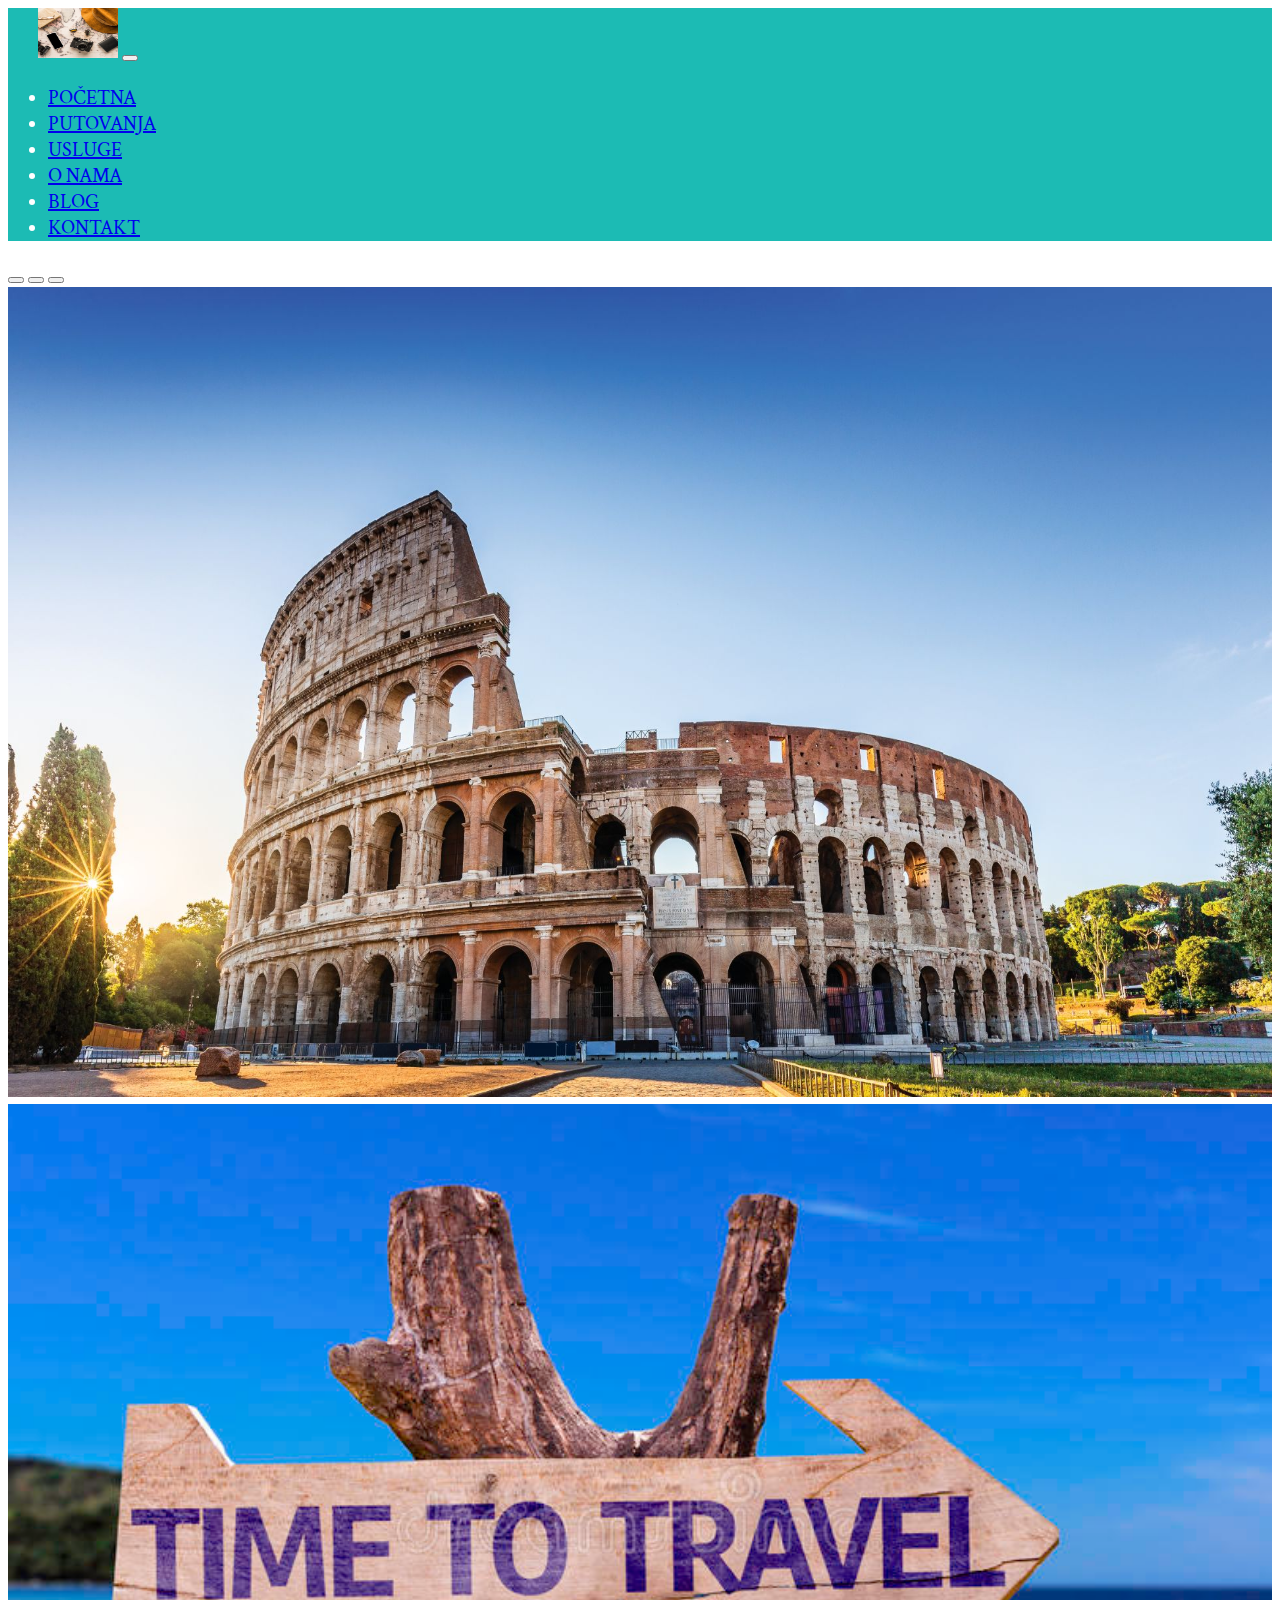
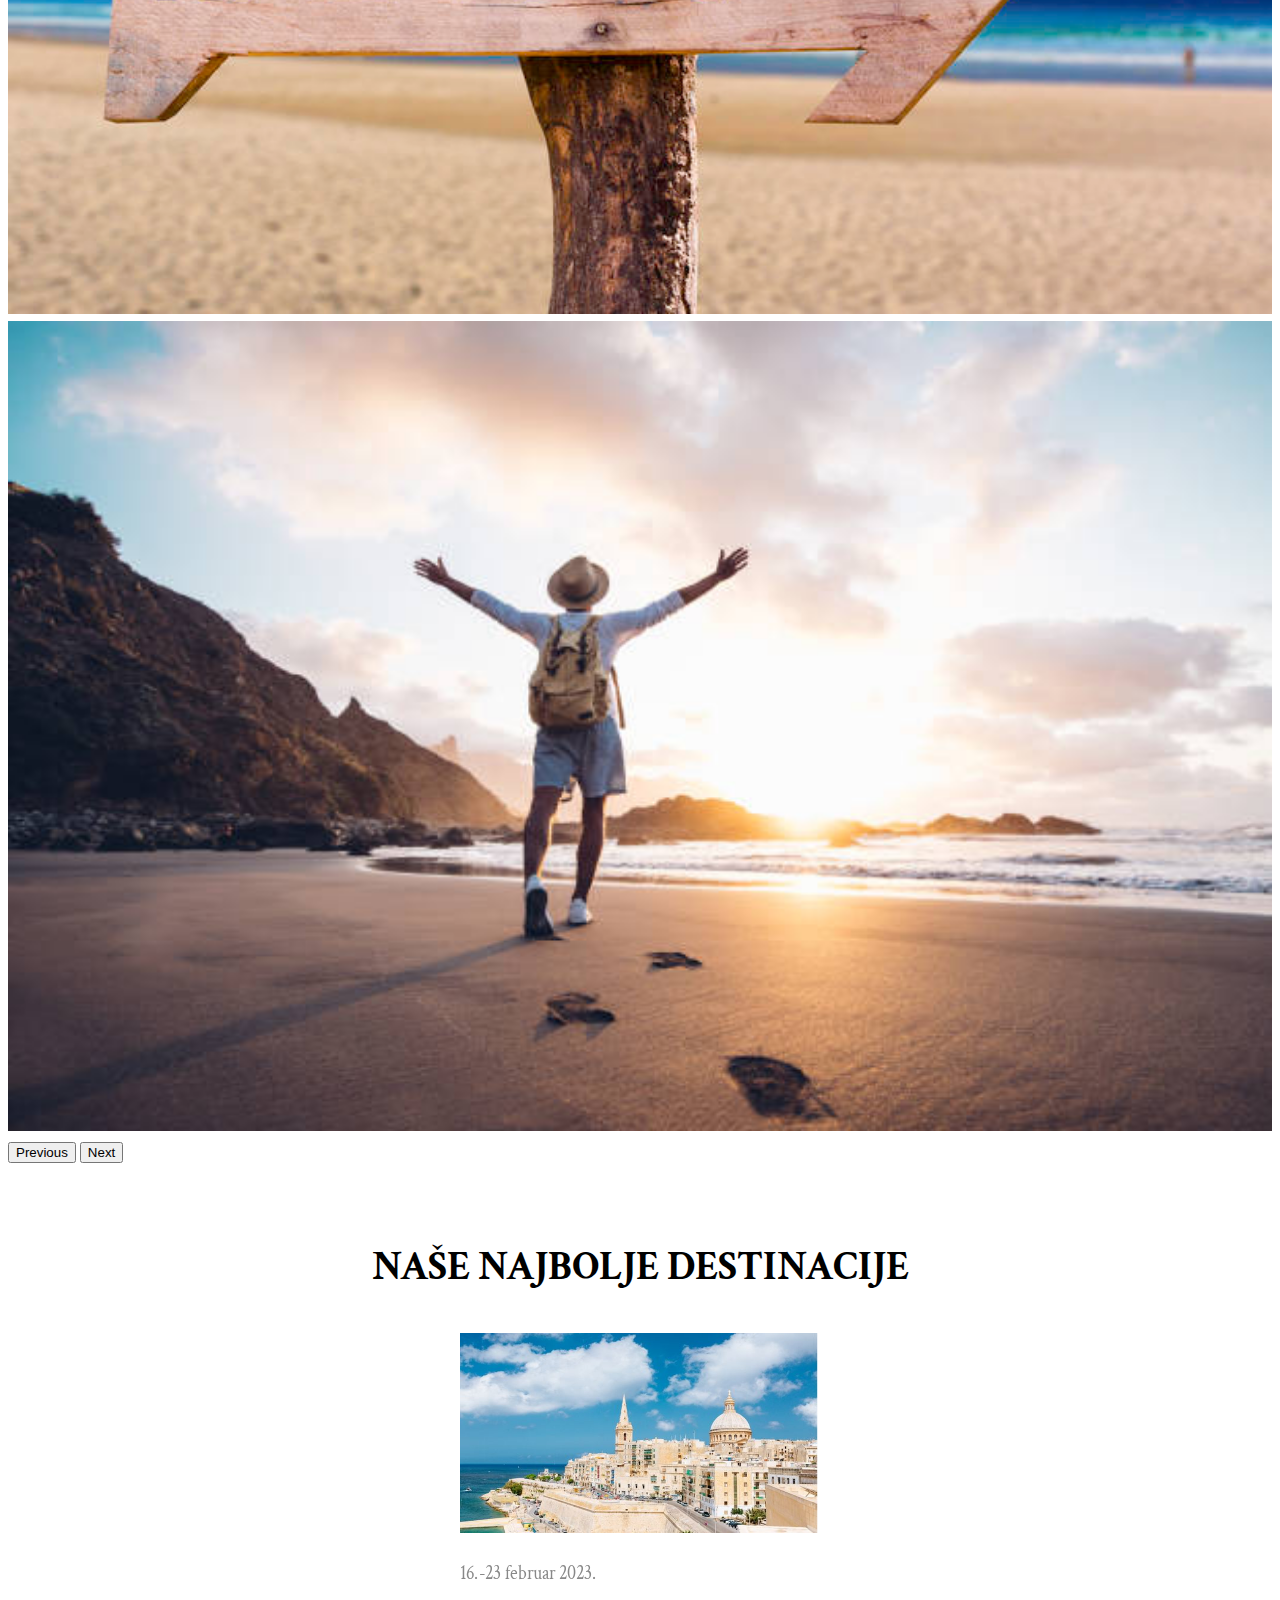
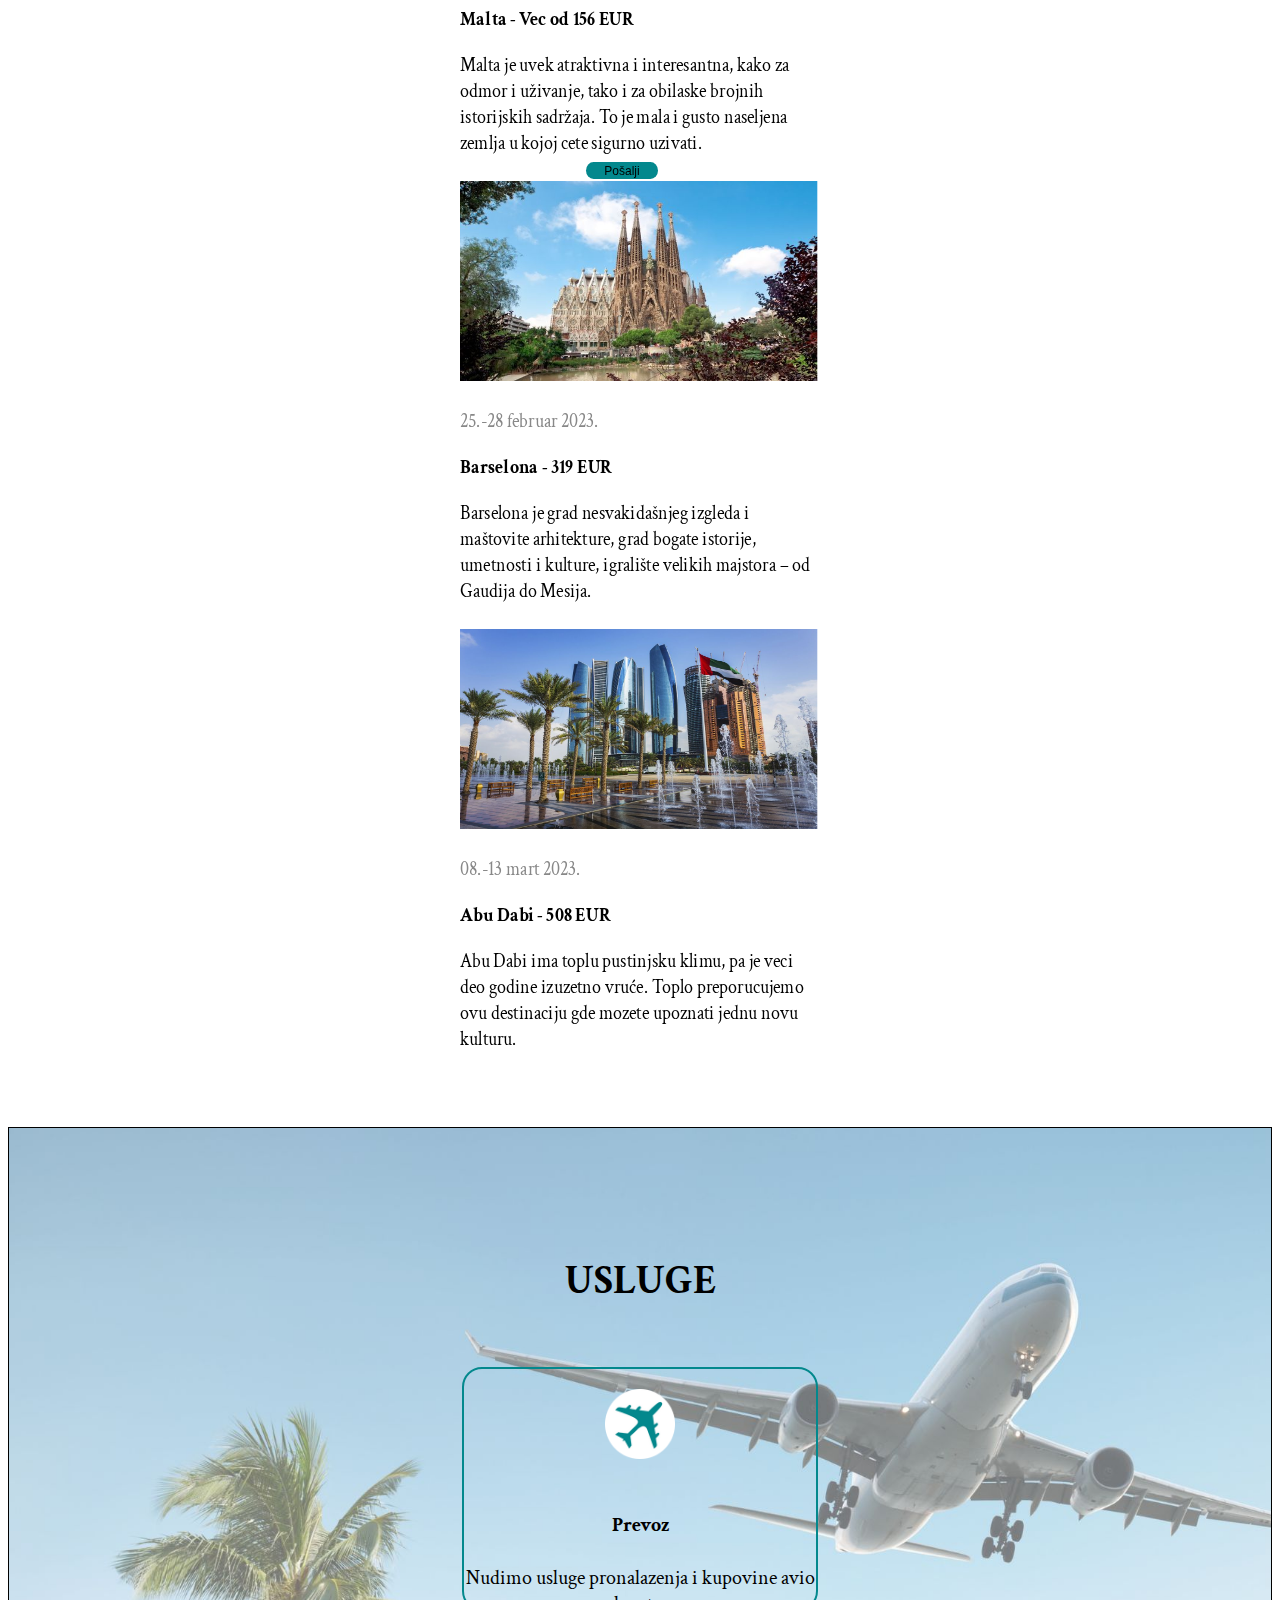
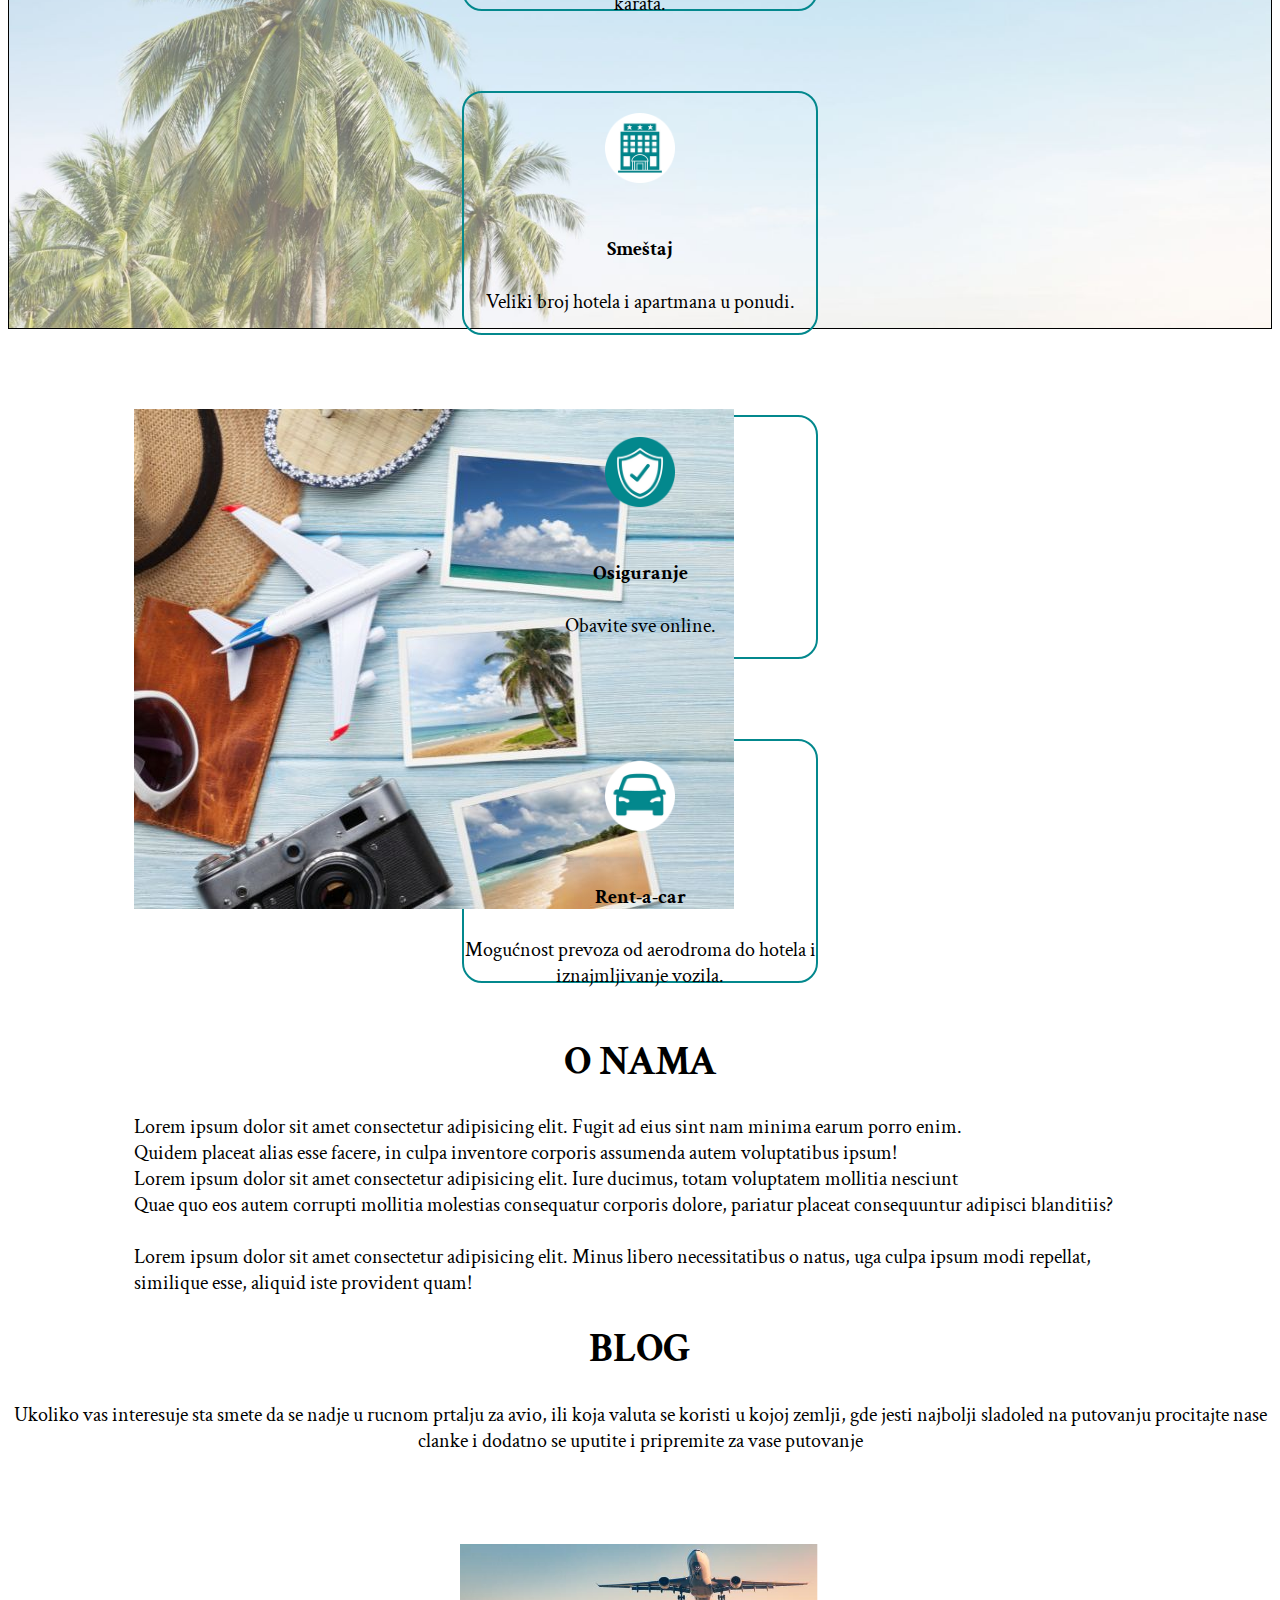
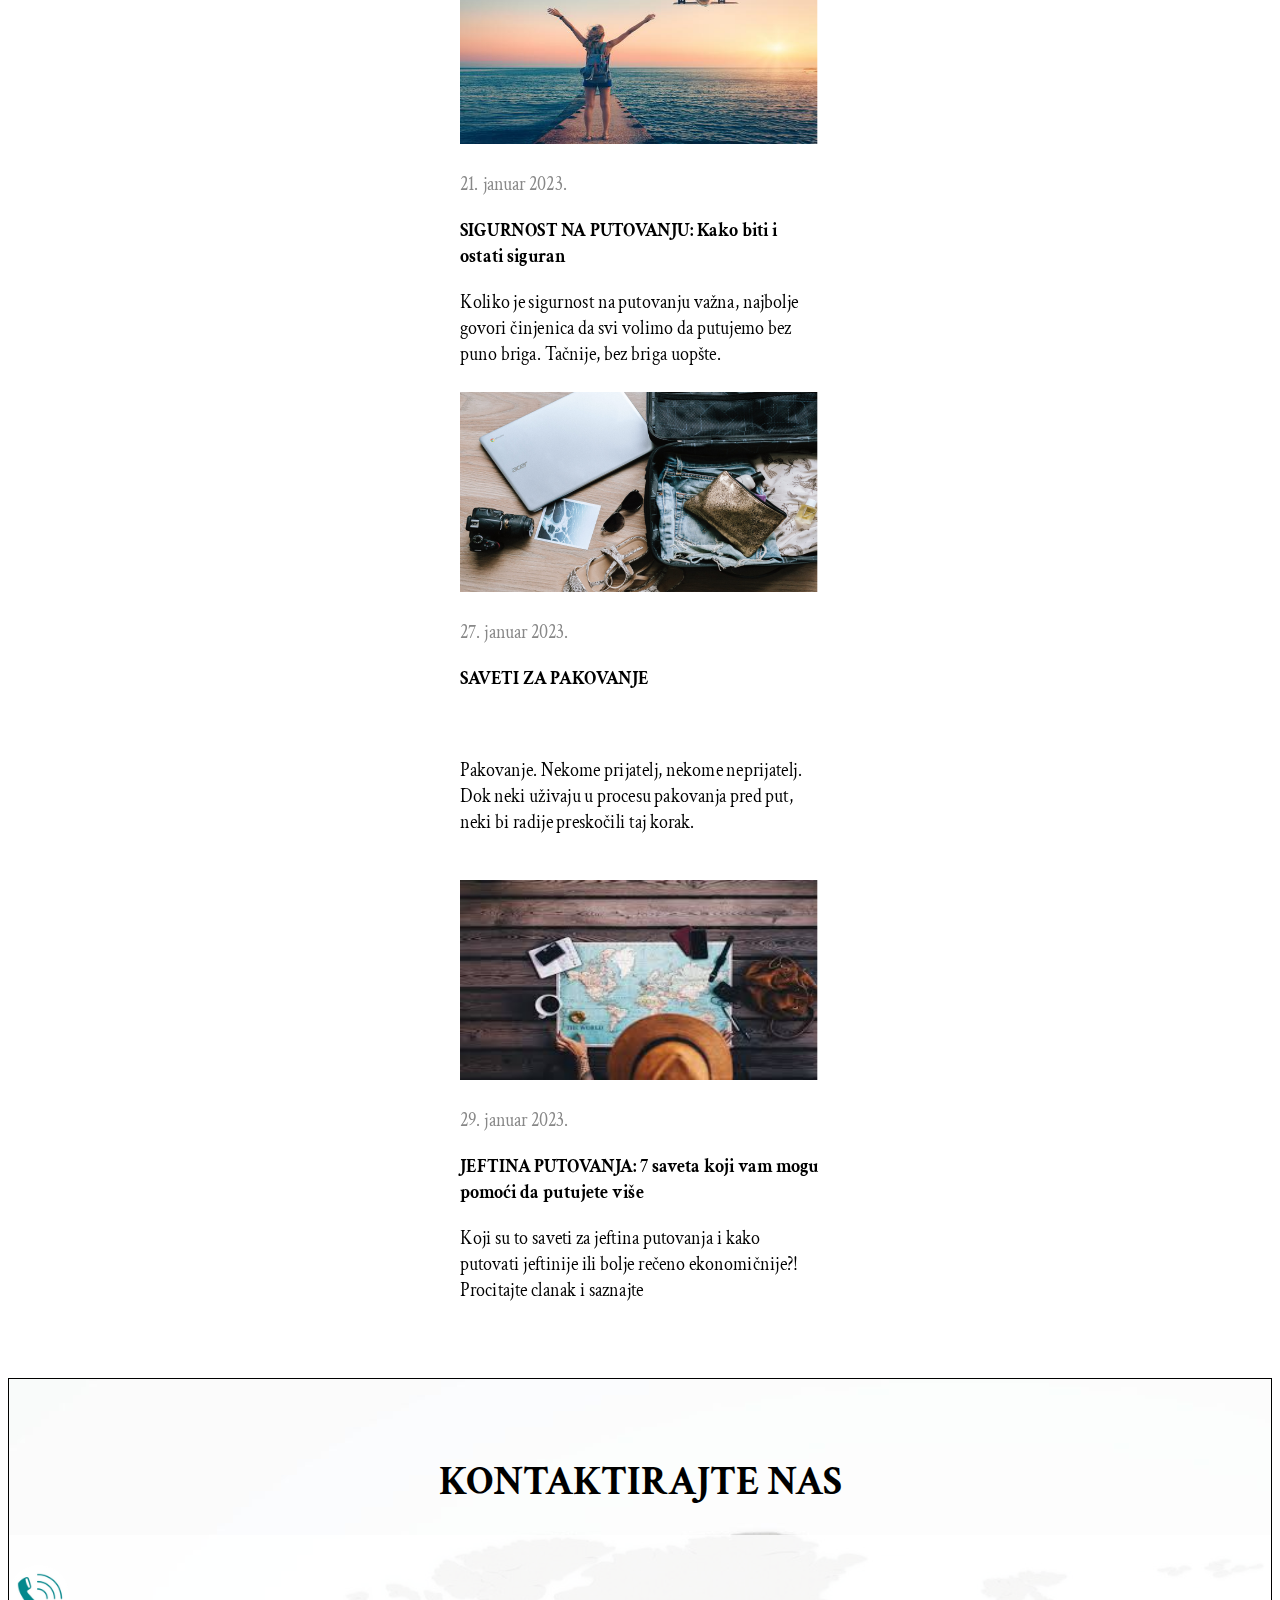
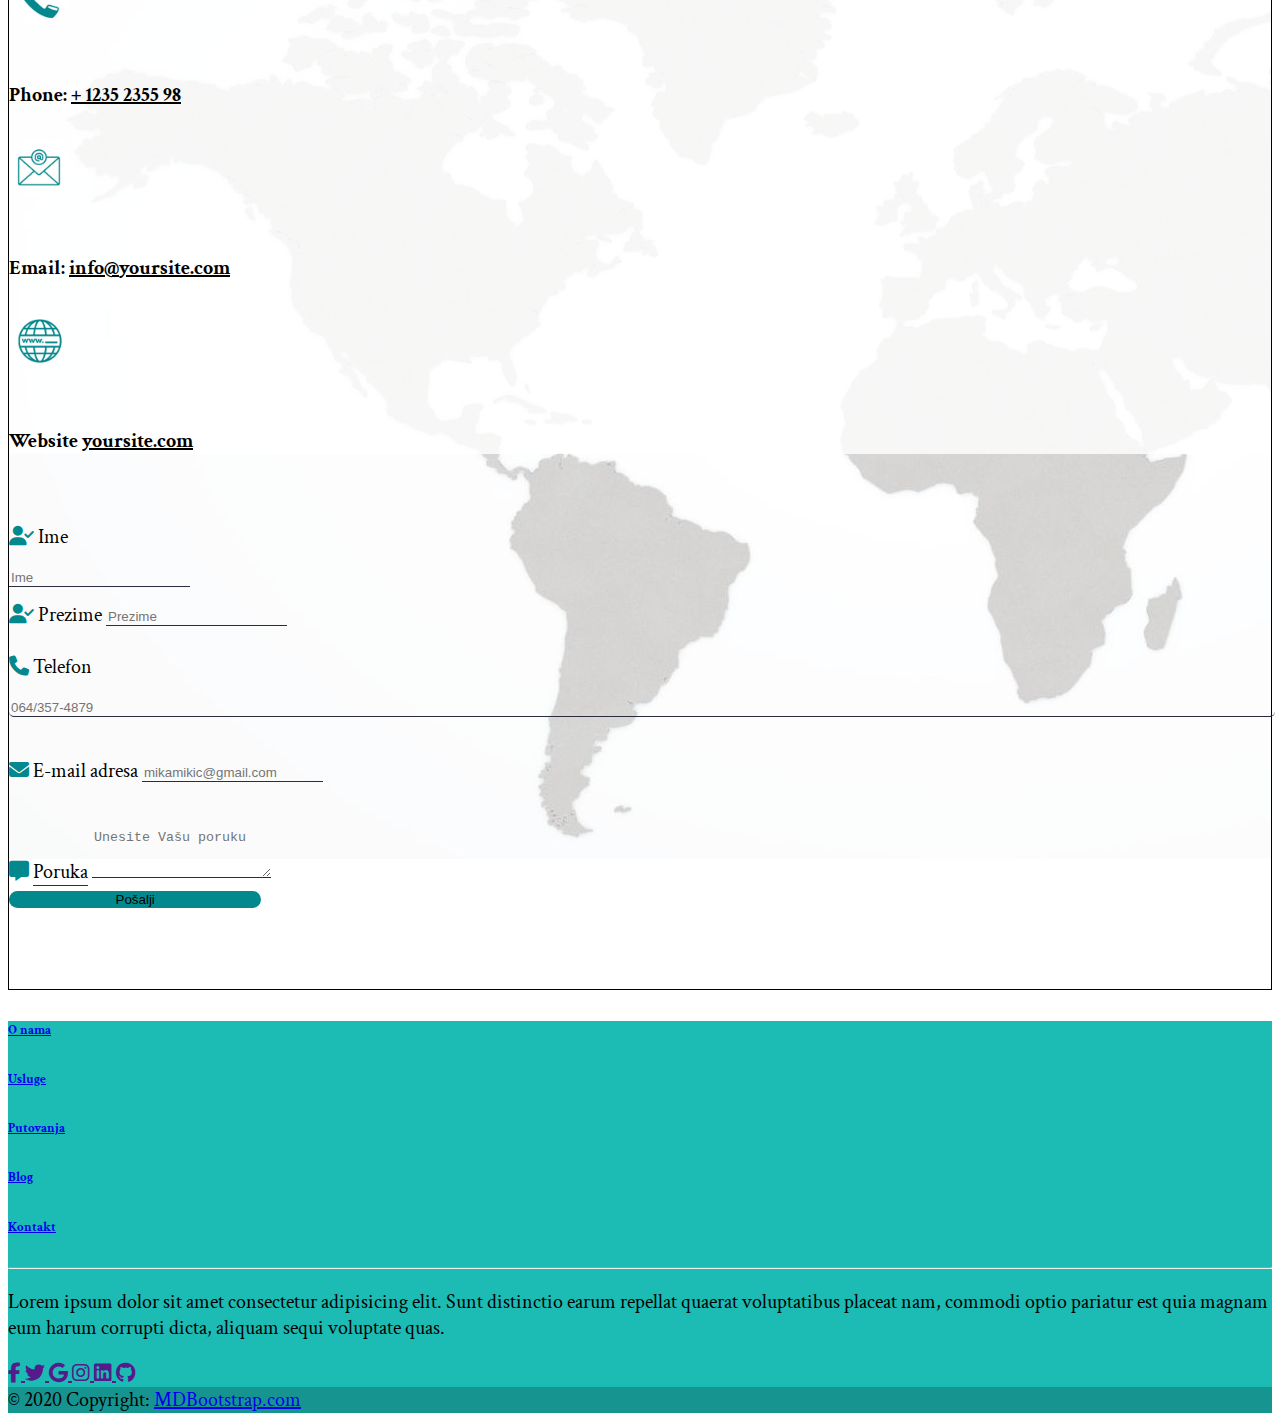
==== index.html @ e429a5d1 "Add files via upload" ====
<!DOCTYPE html>
<html lang="en">
<head>
    <meta charset="UTF-8">
    <meta http-equiv="X-UA-Compatible" content="IE=edge">
    <meta name="viewport" content="width=device-width, initial-scale=1.0">

    <link href="https://cdn.jsdelivr.net/npm/bootstrap@5.3.0-alpha1/dist/css/bootstrap.min.css" rel="stylesheet" integrity="sha384-GLhlTQ8iRABdZLl6O3oVMWSktQOp6b7In1Zl3/Jr59b6EGGoI1aFkw7cmDA6j6gD" crossorigin="anonymous">
    <script src="https://cdn.jsdelivr.net/npm/bootstrap@5.3.0-alpha1/dist/js/bootstrap.bundle.min.js" integrity="sha384-w76AqPfDkMBDXo30jS1Sgez6pr3x5MlQ1ZAGC+nuZB+EYdgRZgiwxhTBTkF7CXvN" crossorigin="anonymous"></script>
    <link rel="stylesheet" type="text/css" href="style.css">
    <link rel="stylesheet" href="https://cdnjs.cloudflare.com/ajax/libs/font-awesome/6.2.1/css/all.min.css">
    <link rel="preconnect" href="https://fonts.gstatic.com">
 
<link rel="preconnect" href="https://fonts.googleapis.com">
<link rel="preconnect" href="https://fonts.gstatic.com" crossorigin>
<link href="https://fonts.googleapis.com/css2?family=Crimson+Text&family=Dosis:wght@300&display=swap" rel="stylesheet">

    <title>Kaktus travel</title>
</head>
<body>
    <nav class="navbar navbar-expand-lg  navbar-dark" style="background-color: #1cbbb4; text-transform: uppercase; color: white;">
        <a class="navbar-brand ml-5" href="index.html"><img src="img/about.jpg" alt="logo" style="margin-left: 30px; width: 80px; height: 50px; "></a>
        <button class="navbar-toggler" type="button" data-toggle="collapse" data-target="#navbarSupportedContent" aria-controls="navbarSupportedContent" aria-expanded="false" aria-label="Toggle navigation">
          <span class="navbar-toggler-icon"></span>
        </button>
      
        <div class="collapse navbar-collapse" id="navbarSupportedContent">
          <ul class="navbar-nav ms-auto">
            <li class="nav-item active">
              <a class="nav-link" href="index.html">Početna <span class="sr-only">(current)</span></a>
            </li>
            <li class="nav-item">
              <a class="nav-link" href="putovanja.html">Putovanja</a>
            </li>
             <li class="nav-item">
              <a class="nav-link" href="#usluge">Usluge</a>
            </li>
             <li class="nav-item">
              <a class="nav-link" href="#onama">O nama</a>
            </li>
             <li class="nav-item">
              <a class="nav-link" href="#blog">Blog</a>
            </li>
              <li class="nav-item">
              <a class="nav-link" href="#kontakt">Kontakt</a>
            </li>
          </ul>
        </div>
      </nav>

      <div id="carouselExampleIndicators" class="carousel slide">
        <div class="carousel-indicators">
          <button type="button" data-bs-target="#carouselExampleIndicators" data-bs-slide-to="0" class="active" aria-current="true" aria-label="Slide 1"></button>
          <button type="button" data-bs-target="#carouselExampleIndicators" data-bs-slide-to="1" aria-label="Slide 2"></button>
          <button type="button" data-bs-target="#carouselExampleIndicators" data-bs-slide-to="2" aria-label="Slide 3"></button>
        </div>
        <div class="carousel-inner">
          <div class="carousel-item active">
            <img src="img/rim2.jpg" class="d-block w-100"  alt="slika1">
          </div>
          <div class="carousel-item">
            <img src="img/time.jpg" class="d-block w-100" alt="slika2">
          </div>
          <div class="carousel-item">
            <img src="img/ruke.jpg" class="d-block w-100" alt="slika3">
          </div>
        </div>
        <button class="carousel-control-prev" type="button" data-bs-target="#carouselExampleIndicators" data-bs-slide="prev">
          <span class="carousel-control-prev-icon" aria-hidden="true"></span>
          <span class="visually-hidden">Previous</span>
        </button>
        <button class="carousel-control-next" type="button" data-bs-target="#carouselExampleIndicators" data-bs-slide="next">
          <span class="carousel-control-next-icon" aria-hidden="true"></span>
          <span class="visually-hidden">Next</span>
        </button>
      </div>
      

      
      <section class="page section" style="padding-top: 50px;" >
        <h1 style="text-align: center;">Naše najbolje destinacije</h1>
        <div class="row putovanja">
          <div class="col-md-4  karticaBlog">
            <div class="card item__content" style="width: 25rem; height: 28rem; margin-right: auto; margin-left: auto;">
                <img class="card-img-top" src="img/malta (1).jpg" style="width: 397px; height: 200px;" alt="Card image cap">
                <div class="card-body">
                  <p class="card-text datum" >16.-23 februar 2023.</p>
                  <p class="nasloviBlog">Malta - Vec od 156 EUR</p>
                  <p>Malta je uvek atraktivna i interesantna, kako za odmor i uživanje, tako i za obilaske brojnih istorijskih sadržaja. To je mala i gusto naseljena zemlja u kojoj cete sigurno uzivati.
                  <button type="submit" class="btn   dugme" style="margin-left: 140px;" >Pošalji</button>
                
                </div>
          </div>
        </div>
        <div class="col-md-4  karticaBlog">
          <div class="card item__content" style="width: 25rem; height: 28rem; margin-right: auto; margin-left: auto;">
              <img class="card-img-top" src="img/barsa1.jpg" style="width: 397px; height: 200px;" alt="Card image cap">
              <div class="card-body">
                <p class="card-text datum" >25.-28 februar 2023.</p>
                <p class="nasloviBlog">Barselona - 319 EUR</p>
                <p>Barselona je grad nesvakidašnjeg izgleda i maštovite arhitekture, grad bogate istorije, umetnosti i kulture, igralište velikih majstora – od Gaudija do Mesija.</p>
              </div>
        </div>
      </div>
      <div class="col-md-4  karticaBlog">
        <div class="card item__content" style="width: 25rem; height: 28rem; margin-right: auto; margin-left: auto;">
            <img class="card-img-top" src="img/ad.jpg" style="width: 397px; height: 200px;" alt="Card image cap">
            <div class="card-body">
              <p class="card-text datum" >08.-13 mart 2023.</p>
              <p class="nasloviBlog">Abu Dabi - 508 EUR</p>
              <p>Abu Dabi ima toplu pustinjsku klimu, pa je veci deo godine izuzetno vruće. Toplo preporucujemo ovu destinaciju gde mozete upoznati jednu novu kulturu.</p>
            </div>
      </div>
    </div>
        </div>
        </div>
      </section>


<section class="page section" id="usluge" style="padding-top: 50px;">

  <div class="row uslugediv">
    <h1 style="padding-top: 100px;">Usluge</h1>
    <div class="col-md-3 usluge">
      <div class="card bg-light mb-3 kartica" style="max-width: 22rem; height: 15rem; margin-left: auto; margin-right: auto; border: 2px solid #03888d;">
        <div><img src="img/a1.png" alt="avion" class="slicice"  style="width: 70px; height: 70px;"></div>
        <div class="card-body">
          <h4 class="card-title"  style="padding-top: 20px; font-weight: bold;">Prevoz</h4>
          <p class="card-text">Nudimo usluge pronalazenja i kupovine avio karata.</p>
        </div>
      </div>
    </div>
    <div class="col-md-3 usluge">
      <div class="card bg-light mb-3 kartica" style="max-width: 22rem; height: 15rem; margin-left: auto; margin-right: auto; border: 2px solid #03888d;">
        <div><img src="img/h1.png" alt="avion" class="slicice" style="width: 70px; height: 70px;"></div>
        <div class="card-body">
          <h4 class="card-title" style="padding-top: 20px; font-weight: bold;" >Smeštaj</h4>
          <p class="card-text">Veliki broj hotela i apartmana u ponudi.</p>
        </div>
      </div>
    </div>
    <div class="col-md-3 usluge">
      <div class="card bg-light mb-3 kartica" style="max-width: 22rem; height: 15rem; margin-left: auto; margin-right: auto; border: 2px solid #03888d;">
        <div><img src="img/o2.png" alt="avion" class="slicice"  style="width: 70px; height: 70px;"></div>
        <div class="card-body">
          <h4 class="card-title" style="padding-top: 20px; font-weight: bold;">Osiguranje</h4>
          <p class="card-text">Obavite sve online.</p>
        </div>
      </div>
    </div>
    <div class="col-md-3 usluge">
      <div class="card bg-light mb-3 kartica" style="max-width: 22rem; height: 15rem; margin-left: auto; margin-right: auto;border: 2px solid #03888d;">
        <div><img src="img/c1.png" alt="avion" class="slicice"  style="width: 70px; height: 70px;"></div>
        <div class="card-body">
          <h4 class="card-title" style="padding-top: 20px; font-weight: bold;">Rent-a-car</h4>
          <p class="card-text">Mogućnost prevoza od aerodroma do hotela i iznajmljivanje vozila.</p>
        </div>
      </div>
    </div>
  </div>

</section>

      
     <section  class="page section" id="onama" style="padding-top: 80px;">
      <div class="row onama">
            <div class="col-md-4 slika" >
                  </div>
                 <div class="col-md-7">
                  <h1>O nama</h1>
                   <p>Lorem ipsum dolor sit amet consectetur adipisicing elit. Fugit ad eius sint nam minima earum porro enim.<br> Quidem placeat alias esse facere, in culpa inventore corporis assumenda autem voluptatibus ipsum!
                    <br>Lorem ipsum dolor sit amet consectetur adipisicing elit. Iure ducimus, totam voluptatem mollitia nesciunt  <br>Quae quo eos autem corrupti mollitia molestias consequatur corporis dolore, pariatur placeat consequuntur adipisci blanditiis?
                   <br><br> Lorem ipsum dolor sit amet consectetur adipisicing elit. Minus libero necessitatibus o natus, uga culpa ipsum modi repellat, <br>similique esse, aliquid iste provident quam!</p>
                </p>
                 </div> 
                </div>
      
     </section>


  

      <section class="page section" id="blog" style="padding-bottom: 50px;" >
        <h1 style="text-align: center;">Blog</h1>
        <p class="Blogtekst">Ukoliko vas interesuje sta smete da se nadje u rucnom prtalju za avio, ili koja valuta se koristi u kojoj zemlji, gde jesti najbolji sladoled na putovanju procitajte nase clanke i dodatno se uputite i pripremite za vase putovanje</p>
        <div class="row blog">
            <div class="col-md-4  prviDiv karticaBlog">
                <div class="card item__content" style="width: 25rem; height: 28rem; margin-right: auto; margin-left: auto;">
                    <img class="card-img-top" src="img/sig.jpeg" style="width: 397px; height: 200px;" alt="Card image cap">
                    <div class="card-body">
                      <p class="card-text datum" >21. januar 2023.</p>
                      <p class="nasloviBlog">SIGURNOST NA PUTOVANJU: Kako biti i ostati siguran</p>
                      <p>Koliko je sigurnost na putovanju važna, najbolje govori činjenica da svi volimo da putujemo bez puno briga. Tačnije, bez briga uopšte.</p>
                    </div>
              </div>
            </div>
            <div class="col-md-4 karticaBlog">
              <div class="card  item__content" style="width: 25rem; height: 28rem; margin-right: auto; margin-left: auto;">
                  <img class="card-img-top" src="img/pak.jpg" style="width: 397px; height: 200px;" alt="Card image cap">
                  <div class="card-body">
                    <p class="card-text datum" >27. januar 2023.</p>
                    <p class="nasloviBlog">SAVETI ZA PAKOVANJE</p><br>
                    <p>Pakovanje. Nekome prijatelj, nekome neprijatelj. Dok neki uživaju u procesu pakovanja pred put, neki bi radije preskočili taj korak.</p>
                  </div>
            </div>
          </div>
          <div class="col-md-4 treciDiv karticaBlog">
            <div class="card item__content" style="width: 25rem; height: 28rem; margin-right: auto; margin-left: auto;">
                <img class="card-img-top" src="img/put.jfif" style="width: 397px; height: 200px;" alt="Card image cap">
                <div class="card-body">
                  <p class="card-text datum" >29. januar 2023.</p>
                  <p class="nasloviBlog">JEFTINA PUTOVANJA: 7 saveta koji vam mogu pomoći da putujete više</p>
                  <p>Koji su to saveti za jeftina putovanja i kako putovati jeftinije ili bolje rečeno ekonomičnije?! Procitajte clanak i saznajte</p>
                </div>
          </div>
        </div>
       
        </div>
        </div>
    </section>


    <section class="page section kontakt" id="kontakt" style="padding-top: 50px;">

      <div class="container">
        <div class="row">
          <h1>Kontaktirajte nas</h1>
          <div class="col-md-4 kontaktIkonice">
               <div class="row">
                <div class="col-md-12" >
                  <div class="dbox w-100 text-center" >
                    <div class="icon d-flex align-items-center justify-content-center" style="padding-top: 20px;">
                      <img src="img/phone.png" class="ikona" alt="telefon" >
                      </div>
                    <div class="text tekst">
                      <p>Phone:</span> <a href="tel://1234567920">+ 1235 2355 98</a></p>
                    </div>
                    
                  </div>
                </div>
               </div>
               <div class="row">
                <div class="col-md-12">
                  <div class="dbox w-100 text-center">
                    <div class="icon d-flex align-items-center justify-content-center">
                     <img src="img/email1.png" class="ikona" alt="email">
                   </div>
                    <div class="text tekst">
                      <p><span>Email:</span> <a href="mailto:info@yoursite.com">info@yoursite.com</a></p>
                    </div>
                  
                  </div>
                </div>
               </div>
               <div class="row">
                <div class="col-md-12">
                  <div class="dbox w-100 text-center">
                    <div class="icon d-flex align-items-center justify-content-center">
                     <img src="img/site1.png" class="ikona" alt="site">
                   </div>
                    <div class="text tekst">
                      <p><span>Website</span> <a href="#">yoursite.com</a></p>
                    </div>
                  </div>
                </div>

               </div>
          </div>

          <div class="col-md-8" style="padding-top: 50px; ">
            <form action="izlazna.html" method="post" class="forma">
              <div class="row">
               <div class="col-md-6">
                 <i class="fas fa-user-check" style="color: #03888d;"></i>
                 <label for="ime" id="ime" > Ime</label><br>
                 <input onkeypress="returns /[a-z]/i.test(event.key)" required type="text"  minlength="2" class="form-control" placeholder="Ime" style="padding-top: 20px;">
               </div>
               <div class="col-md-6">
                 <i class="fas fa-user-check" style="color: #03888d;"></i>
                 <label for="prezime"  id="prezime"> Prezime</label>
                 <input onkeypress="returns /[a-z]/i.test(event.key)" required minlength="2"   type="text" class="form-control" placeholder="Prezime" style="padding-top: 20px;">
               </div>
              </div>
              
              <div class="row">
              <div class="col-md-6">
                <br>
                <i class="fas fa-phone" style="color: #03888d;"></i>
                <label for="email" class="form-label" id="email" > Telefon</label><br>
                <input type="tel" id="phone" name="phone" pattern="[0-9]{3}/[0-9]{3}-[0-9]{4}" placeholder="064/357-4879" style="width: 100%; height: 43%; border-radius: 0.4em; padding-top: 20px;"> 
              </div>
              <div class="col-md-6">
                <br>
                <i class="fas fa-envelope" style="color: #03888d;"></i>
                <label for="email" class="form-label" id="email" > E-mail adresa</label>
                 <input type="email" required class="form-control"    placeholder="mikamikic@gmail.com" style="padding-top: 20px;">
              </div>
              
              </div>
              <br>
              
              <div class="mb-3">
              <i class="fas fa-comment-alt" style="color: #03888d;"></i>
              <label for="poruka" class="form-label"  id="poruka"> Poruka</label>
              <textarea class="form-control" id="poruka"  rows="3"  required placeholder="Unesite Vašu poruku" style="padding-top: 20px;"></textarea>
              </div>
              <button type="submit" class="btn  dugme">Pošalji</button>
              </form>
              <br><br><br>
          </div>
        </div>
      </div>
</section>


      
  <footer class="text-center text-white" style="background-color: #1cbbb4;">
    <!-- Grid container -->
    <div class="container">
      <!-- Section: Links -->
      <section class="mt-5">
        <!-- Grid row-->
        <div class="row text-center d-flex justify-content-center pt-5">
          <!-- Grid column -->
          <div class="col-md-2">
            <h6 class="text-uppercase font-weight-bold">
              <a href="#onama" class="text-white">O nama</a>
            </h6>
          </div>
          <!-- Grid column -->

          <!-- Grid column -->
          <div class="col-md-2">
            <h6 class="text-uppercase font-weight-bold">
              <a href="#usluge" class="text-white">Usluge</a>
            </h6>
          </div>
          <!-- Grid column -->

          <!-- Grid column -->
          <div class="col-md-2">
            <h6 class="text-uppercase font-weight-bold">
              <a href="#putovanja" class="text-white">Putovanja</a>
            </h6>
          </div>
          <!-- Grid column -->

          <!-- Grid column -->
          <div class="col-md-2">
            <h6 class="text-uppercase font-weight-bold">
              <a href="#blog" class="text-white">Blog</a>
            </h6>
          </div>
          <!-- Grid column -->

          <!-- Grid column -->
          <div class="col-md-2">
            <h6 class="text-uppercase font-weight-bold">
              <a href="#kontakt" class="text-white">Kontakt</a>
            </h6>
          </div>
          <!-- Grid column -->
        </div>
        <!-- Grid row-->
      </section>
      <!-- Section: Links -->

      <hr class="my-5" />

      <!-- Section: Text -->
      <section class="mb-5">
        <div class="row d-flex justify-content-center">
          <div class="col-lg-8">
            <p>
              Lorem ipsum dolor sit amet consectetur adipisicing elit. Sunt
              distinctio earum repellat quaerat voluptatibus placeat nam,
              commodi optio pariatur est quia magnam eum harum corrupti
              dicta, aliquam sequi voluptate quas.
            </p>
          </div>
        </div>
      </section>
      <!-- Section: Text -->

      <!-- Section: Social -->
      <section class="text-center mb-5">
        <a href="" class="text-white me-4">
          <i class="fab fa-facebook-f"></i>
        </a>
        <a href="" class="text-white me-4">
          <i class="fab fa-twitter"></i>
        </a>
        <a href="" class="text-white me-4">
          <i class="fab fa-google"></i>
        </a>
        <a href="" class="text-white me-4">
          <i class="fab fa-instagram"></i>
        </a>
        <a href="" class="text-white me-4">
          <i class="fab fa-linkedin"></i>
        </a>
        <a href="" class="text-white me-4">
          <i class="fab fa-github"></i>
        </a>
      </section>
      <!-- Section: Social -->
    </div>
    <!-- Grid container -->

    <!-- Copyright -->
    <div
         class="text-center p-3"
         style="background-color: rgba(0, 0, 0, 0.2)"
         >
      © 2020 Copyright:
      <a class="text-white" href="https://mdbootstrap.com/"
         >MDBootstrap.com</a
        >
    </div>
    <!-- Copyright -->
  </footer>
  <!-- Footer -->
</div>
<!-- End of .container -->




</body>
</html>
---- style.css ----
body{
  font-family: 'Crimson Text', serif;
  font-size: 20px;
	background-color: white;
	color: black;
	overflow-x: hidden !important;
}


.carousel-inner img{
	width: 100%;
	height: 90vh;
}

/*.text-block {
    position: absolute;
    top: 60px;
    background-color: #AFFF5F49 ;
    color: black;
    padding-left: 120px;
    padding-right: 120px;
}
*/
.usluge {
    margin-top:40px;
    margin-right: auto; 
    margin-left: auto; 
    padding-top: 20px; 
    padding-bottom: 20px;
    text-align: center;
    color: black;

}



.slicice{
  margin-top: 20px;
}

.kartica {
    border-radius: 20px;
}

.clanovi {
    padding-top: 20px;
    border: 1px solid black;
    width: 180px;
    height: 120px;
    text-align: center;
}

.onama {
  width: 80%;
  margin-left: auto;
  margin-right: auto;
    text-align: justify;
    
}

.kontakt {
    border: 1px solid black;
    background-color: #fff;
    background-image: url('img/kontakt.jpg');
    background-repeat: no-repeat;
}

.kontaktIkonice {
   background-color: rgba(255,255,255,0.8);
}

.slika {
  margin-right: auto;
  margin-left: auto;
  background-image: url('img/on5.jpg');
  background-repeat: no-repeat; 
  height: 600px;
}

h1 {
  text-transform: uppercase;
  text-align: center;
  
}

.putovanja{
  margin-left: auto; 
  margin-right: auto; 
  margin-top: 40px;
  width: 80%;
}

.dugme{
  background-color: #03888d;
  width: 20%;
  height: 10%;
  color: black;
    border:none;
    border-radius:10px;
  
}

.blog {
  margin-left: auto; 
  margin-right: auto; 
  padding-top: 40px; 
  width: 80%;
}

.Blogtekst{
    text-align: center;
}


.karticaBlog:before{
    position: absolute;
    height: 100%;
    width: 100%;
    border: 2px solid #fff;
    top: 0;
    left: 0;
  } 
  .item__content {
    transform:scale3d(0.9,1,1.2);
    transition: transform 0.2s;
  }
  .item__content:hover {
    transform: translate(0, 0);
  }


.dugme:hover{
  background-color: #03888d;
  color: black;
}

.datum{
  color: #888;
}

.nasloviBlog{
  font-weight: bold;
}

.prviDiv{
  padding-top: 30px;
}

.treciDiv{
  padding-top: 40px;
}

.uslugediv {
  border: 1px solid black;
  background-image: url('img/usluge.jpg');
  height:800px;
  background-size: cover;
  background-repeat: no-repeat;
 
}

.tekst {
  padding-top: 30px;
  font-weight: bold;
}

.tekst p a{
  color: black;
}

.ikonice {
  display: inline-block;
  border-radius: 60px;
  box-shadow: 0 0 2px #888;
  padding: 0.8em 0.8em;
  color: #03888d;
}

.ikona {
  width: 60px;
  height: 60px;
  margin-top: 10px;
 
}
/*
.animacija{
  animation: animacija ease 5s;
  animation-iteration-count: 1;
  animation-fill-mode: forwards;
  
}

@keyframes animacija{
  0%{left: 0px; top: 0px;}
  100% {left: 0px; top: 200px;} 
}
*/

input[type="text"]
{
  background: transparent;
  border: none;
  border-bottom: 1px solid #2b2d3f;
  outline: medium none;
  box-shadow: none;
}

input[type="tel"]{
  background: transparent;
  border: none;
  border-bottom: 1px solid #2b2d3f;
  outline: medium none;
  box-shadow: none;
}

input[type="email"]{
  background: transparent;
  border: none;
  border-bottom: 1px solid #2b2d3f;
  outline: medium none;
  box-shadow: none;
}

#poruka{
  background: transparent;
  border: none;
  border-bottom: 1px solid #2b2d3f;
  outline: medium none;
  box-shadow: none;
}

@media only screen and (max-width: 768px) {
	.carousel-inner img{
		height: 70vh;
	}
	#carouselExampleIndicators{
		height: 70vh !important;

	}
	.as{
		height: 50vh !important;
	}
	.sss{
		font-size: 12px;
	}


  }
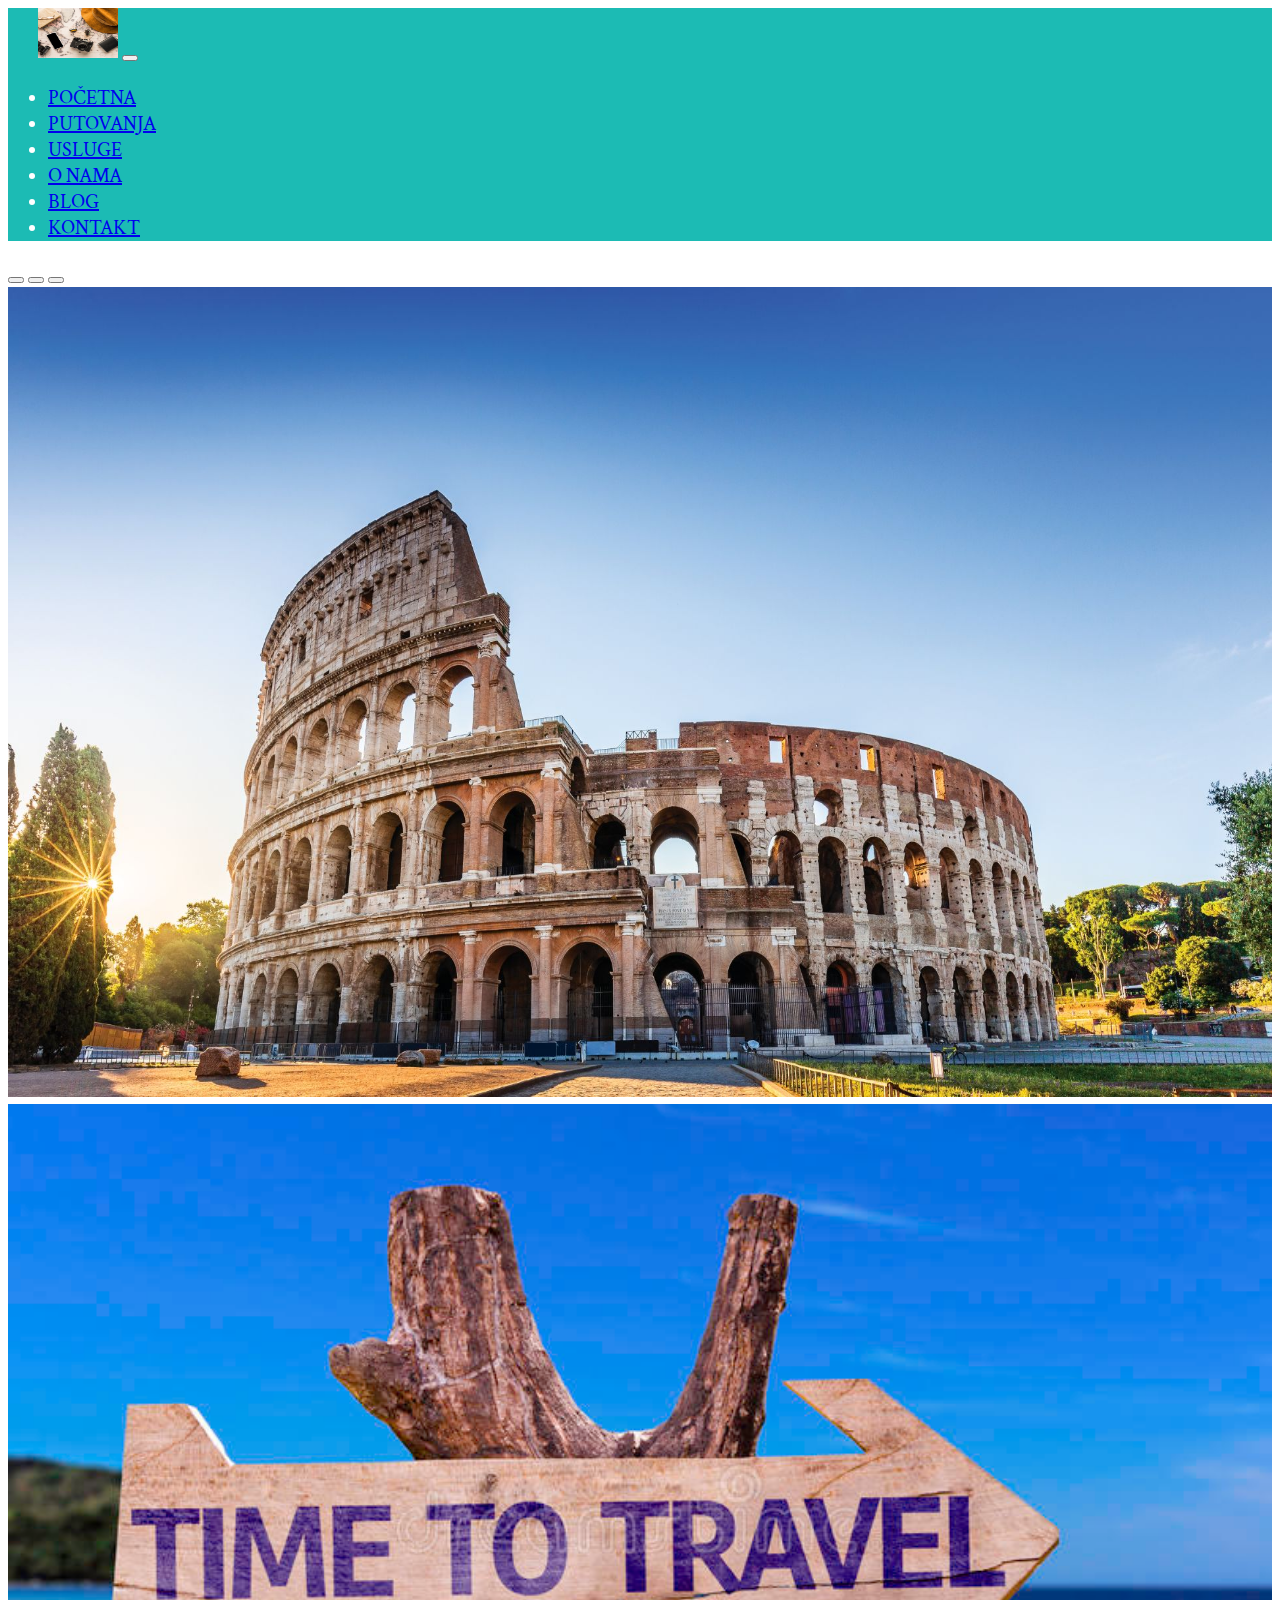
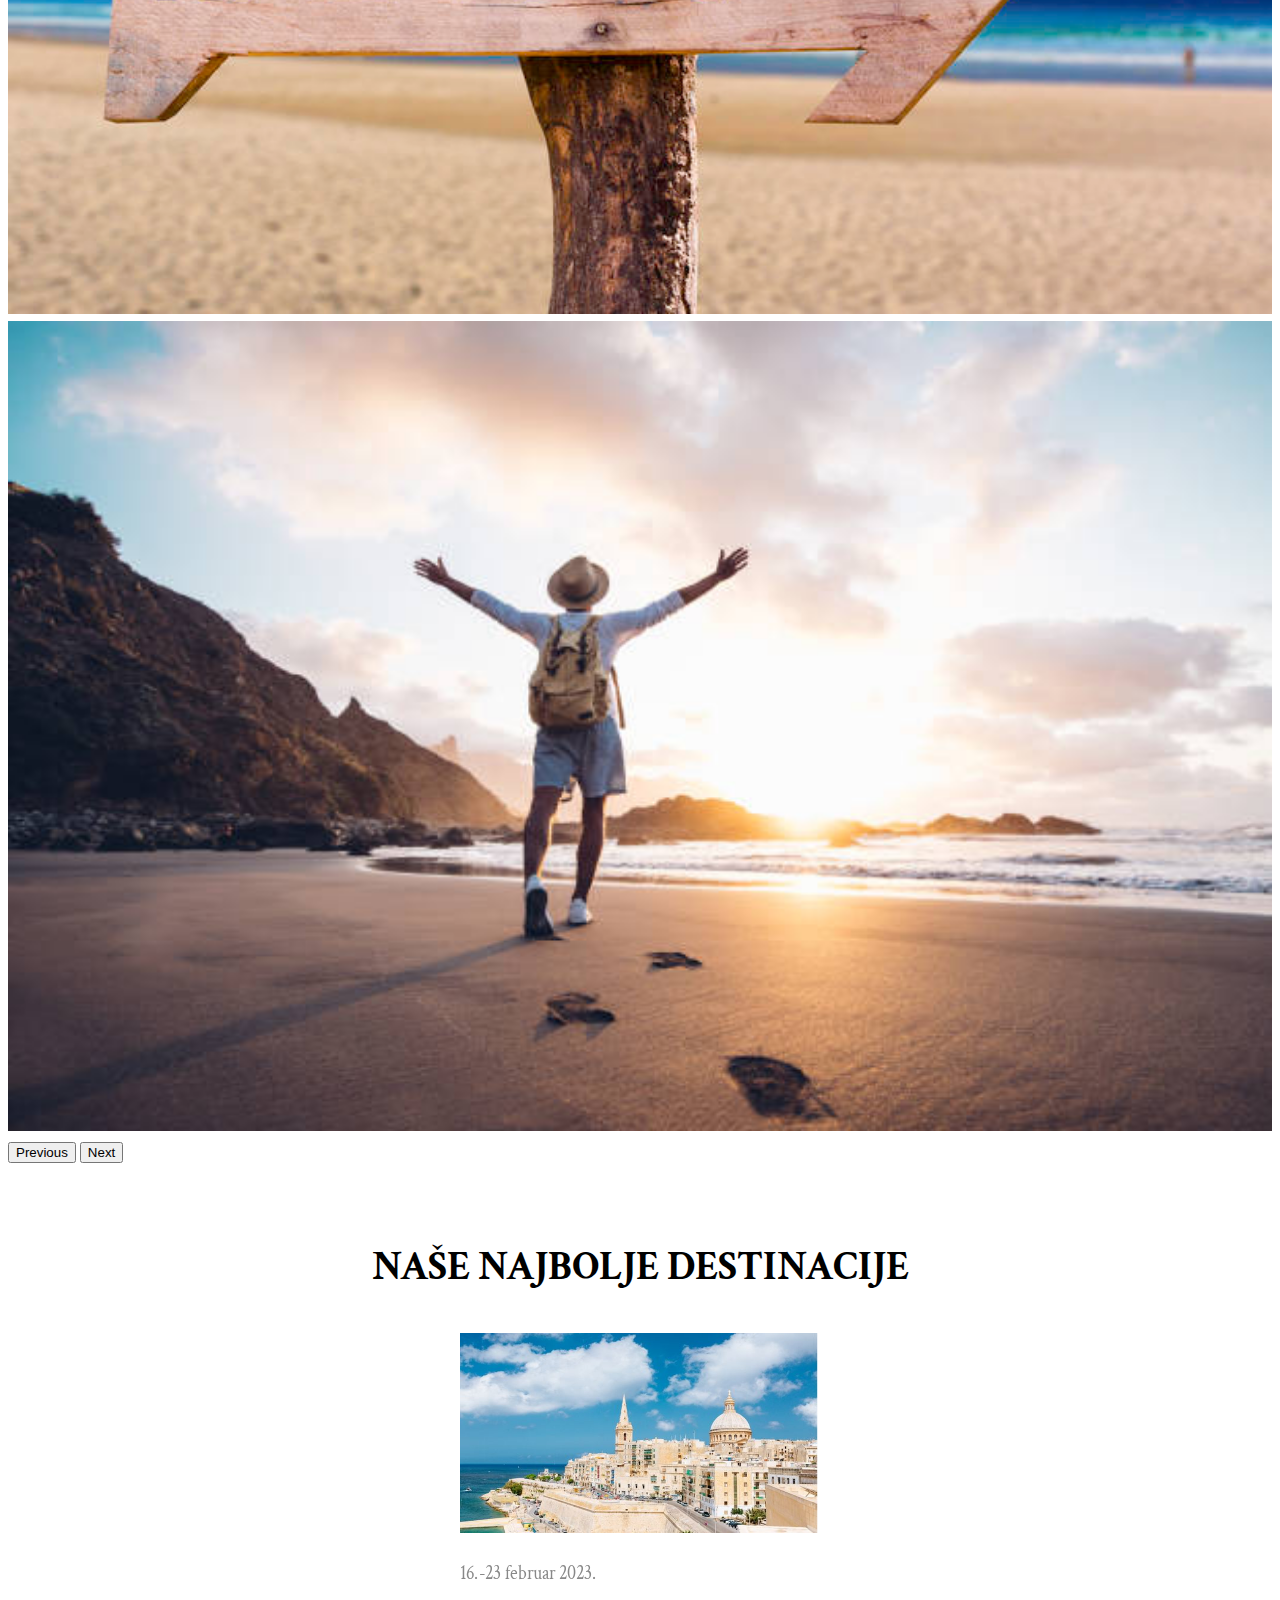
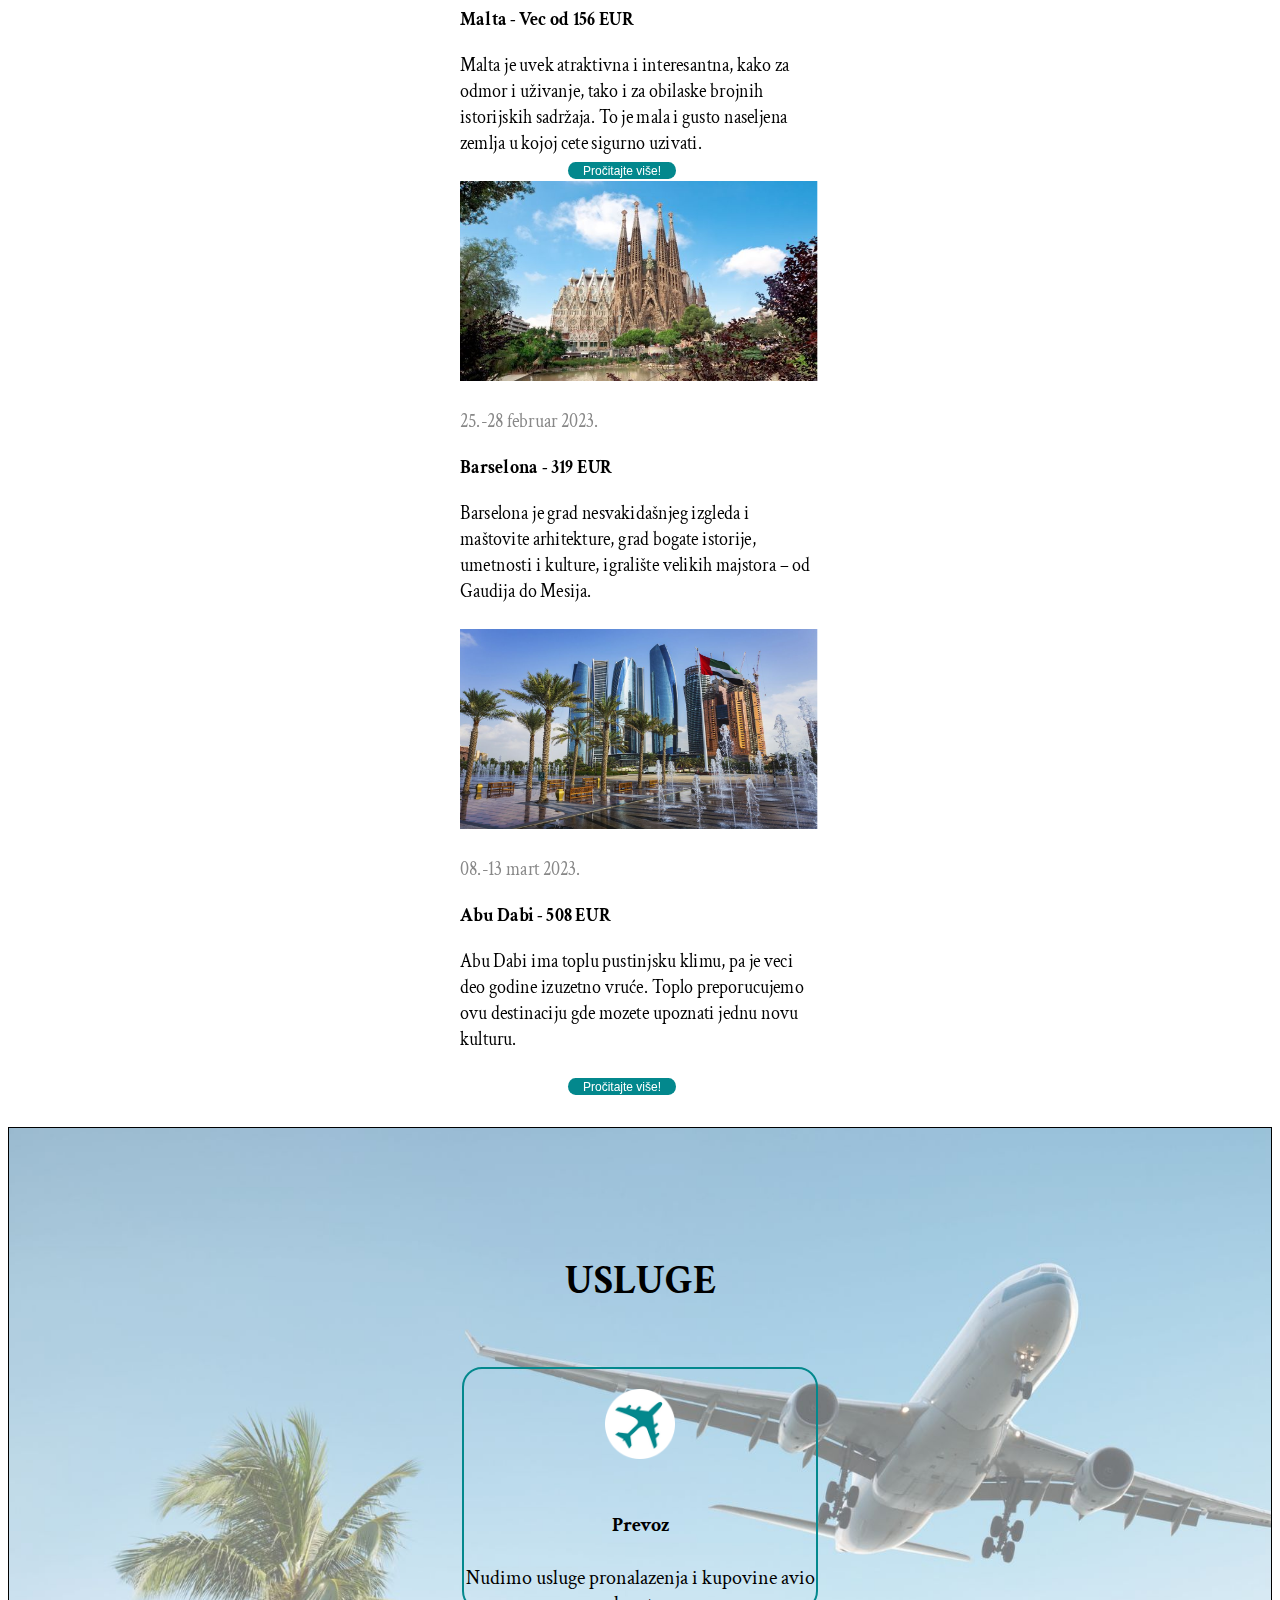
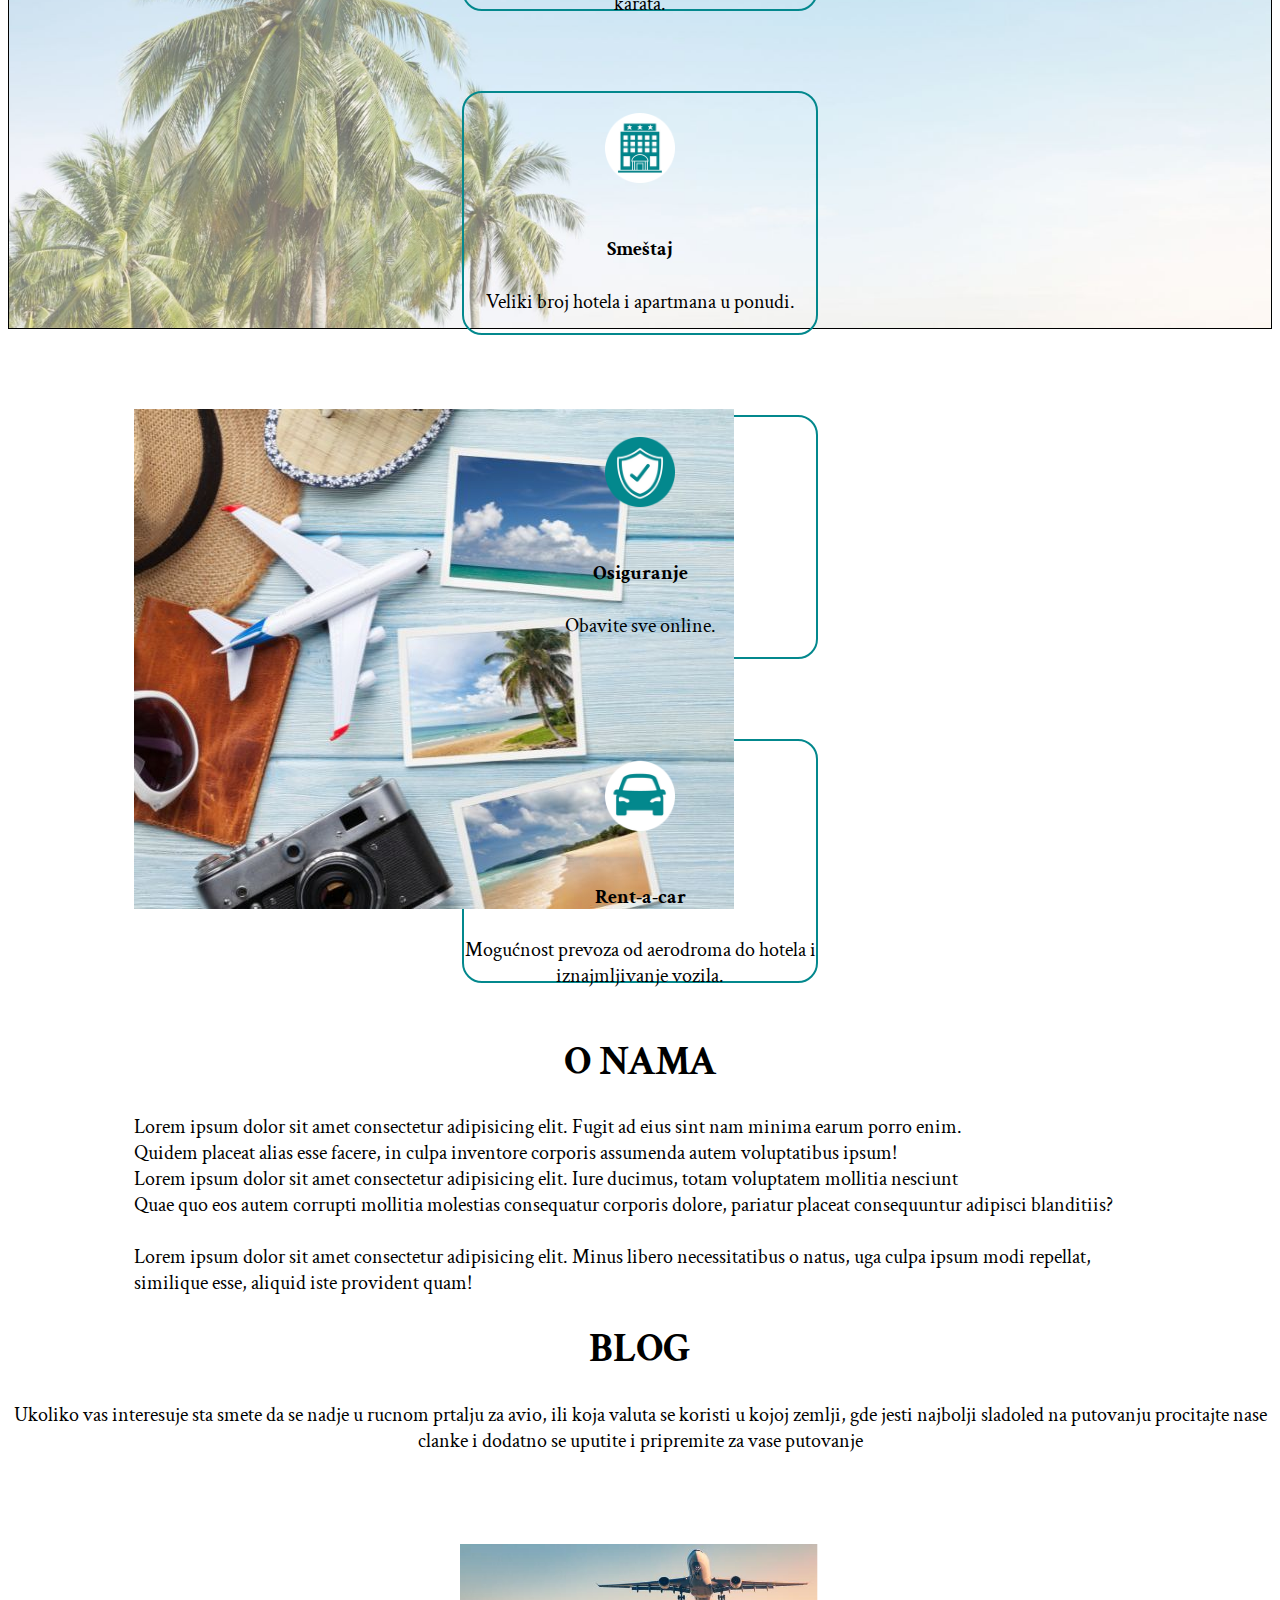
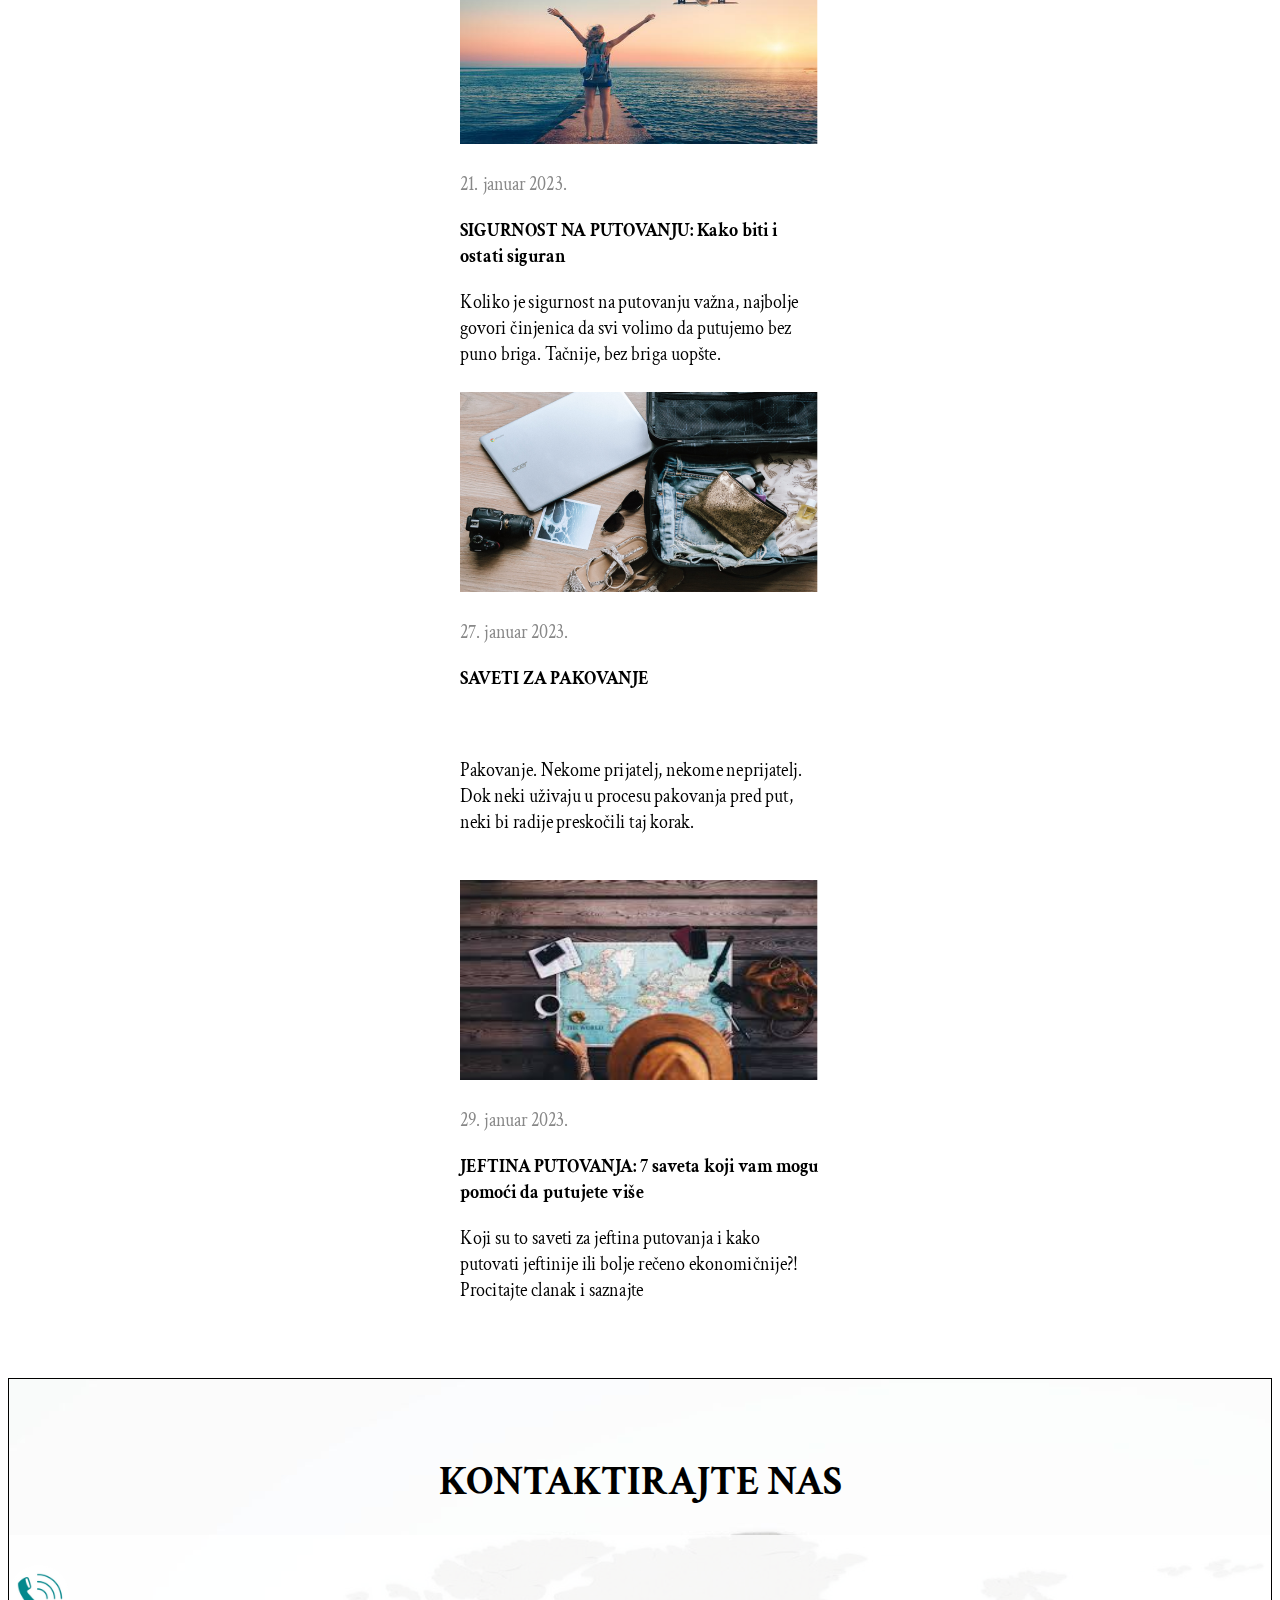
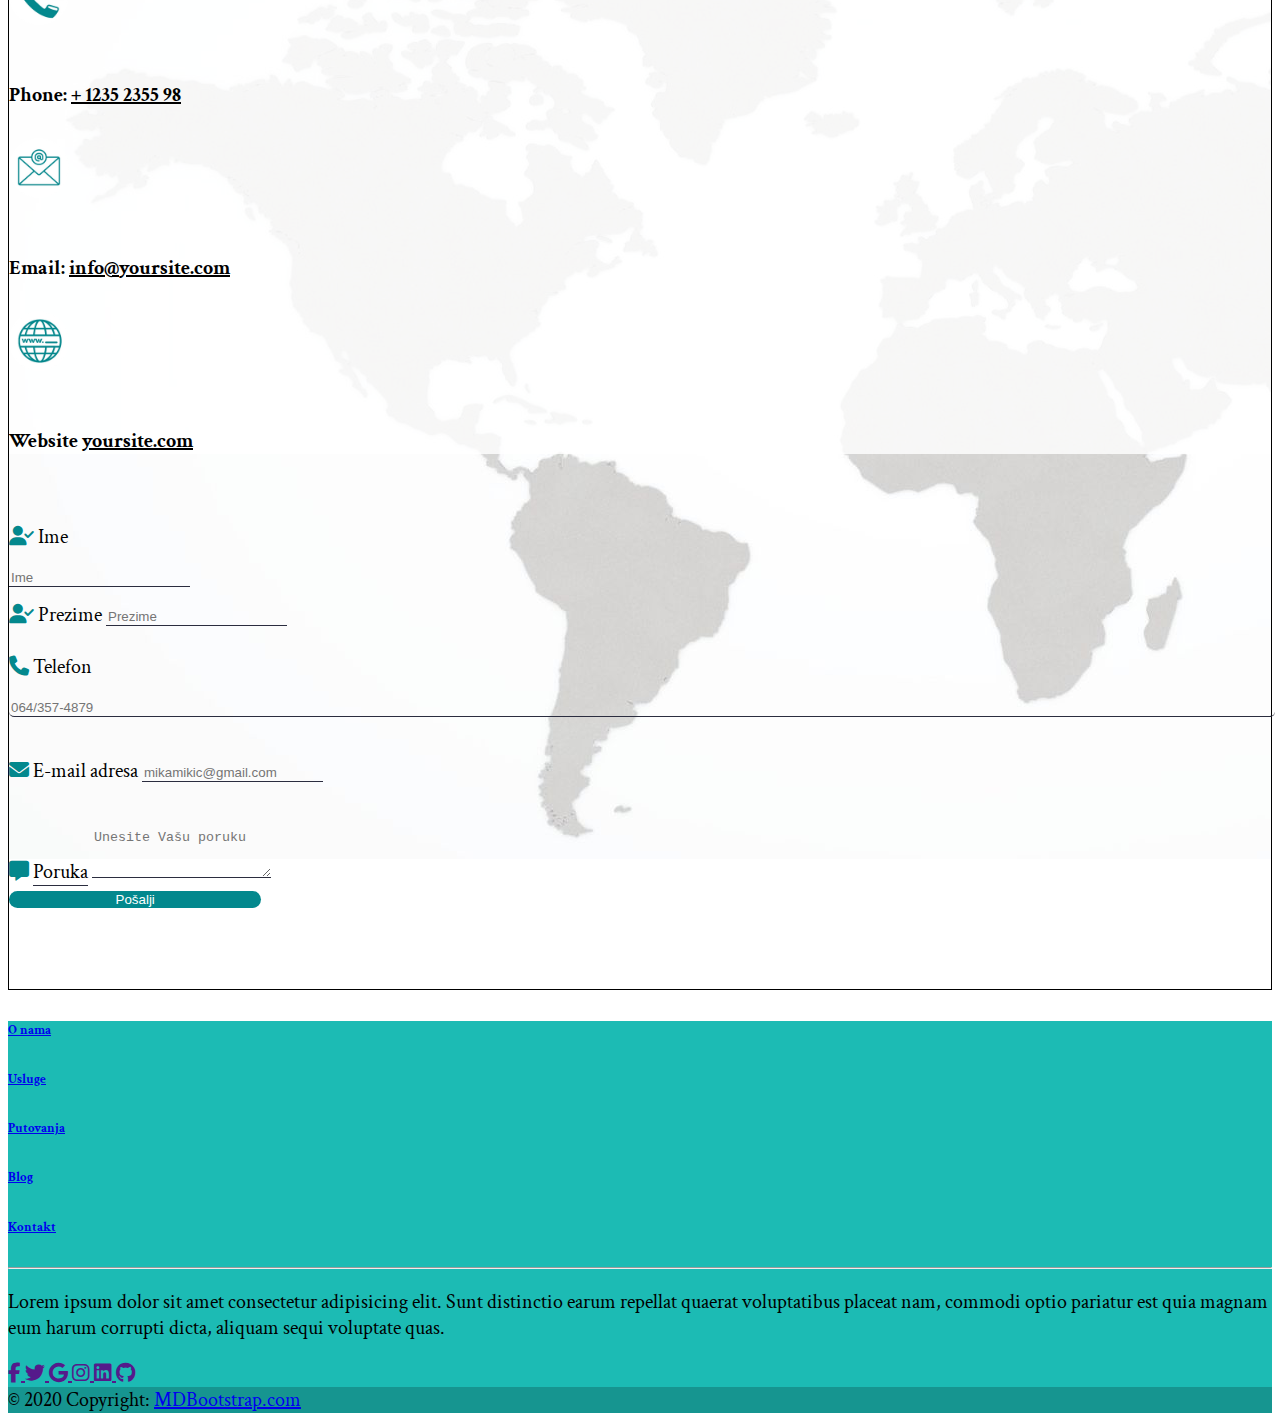
==== commit 93e9a336: "Merge pull request #2 from KristinaEric3/main" ====
--- a/index.html
+++ b/index.html
@@ -87,7 +87,7 @@
                   <p class="card-text datum" >16.-23 februar 2023.</p>
                   <p class="nasloviBlog">Malta - Vec od 156 EUR</p>
                   <p>Malta je uvek atraktivna i interesantna, kako za odmor i uživanje, tako i za obilaske brojnih istorijskih sadržaja. To je mala i gusto naseljena zemlja u kojoj cete sigurno uzivati.
-                  <button type="submit" class="btn   dugme" style="margin-left: 140px;" >Pošalji</button>
+                  <button type="submit" class="btn   dugmePutovanja"  >Pročitajte više!</button>
                 
                 </div>
           </div>
@@ -99,6 +99,7 @@
                 <p class="card-text datum" >25.-28 februar 2023.</p>
                 <p class="nasloviBlog">Barselona - 319 EUR</p>
                 <p>Barselona je grad nesvakidašnjeg izgleda i maštovite arhitekture, grad bogate istorije, umetnosti i kulture, igralište velikih majstora – od Gaudija do Mesija.</p>
+                <button type="submit" class="btn   dugmePutovanja"  >Pročitajte više!</button>
               </div>
         </div>
       </div>
@@ -109,6 +110,7 @@
               <p class="card-text datum" >08.-13 mart 2023.</p>
               <p class="nasloviBlog">Abu Dabi - 508 EUR</p>
               <p>Abu Dabi ima toplu pustinjsku klimu, pa je veci deo godine izuzetno vruće. Toplo preporucujemo ovu destinaciju gde mozete upoznati jednu novu kulturu.</p>
+              <button type="submit" class="btn   dugmePutovanja" >Pročitajte više!</button>
             </div>
       </div>
     </div>
--- a/style.css
+++ b/style.css
@@ -94,10 +94,21 @@
   background-color: #03888d;
   width: 20%;
   height: 10%;
-  color: black;
-    border:none;
-    border-radius:10px;
-  
+  color: white;
+  border:none;
+  border-radius:10px;
+  
+}
+
+.dugmePutovanja{
+  height: 20%;
+  width: 30%;
+  color: white;
+  border:none;
+  border-radius:20px;
+  background-color: #03888d;
+  margin-left: 120px;
+
 }
 
 .blog {
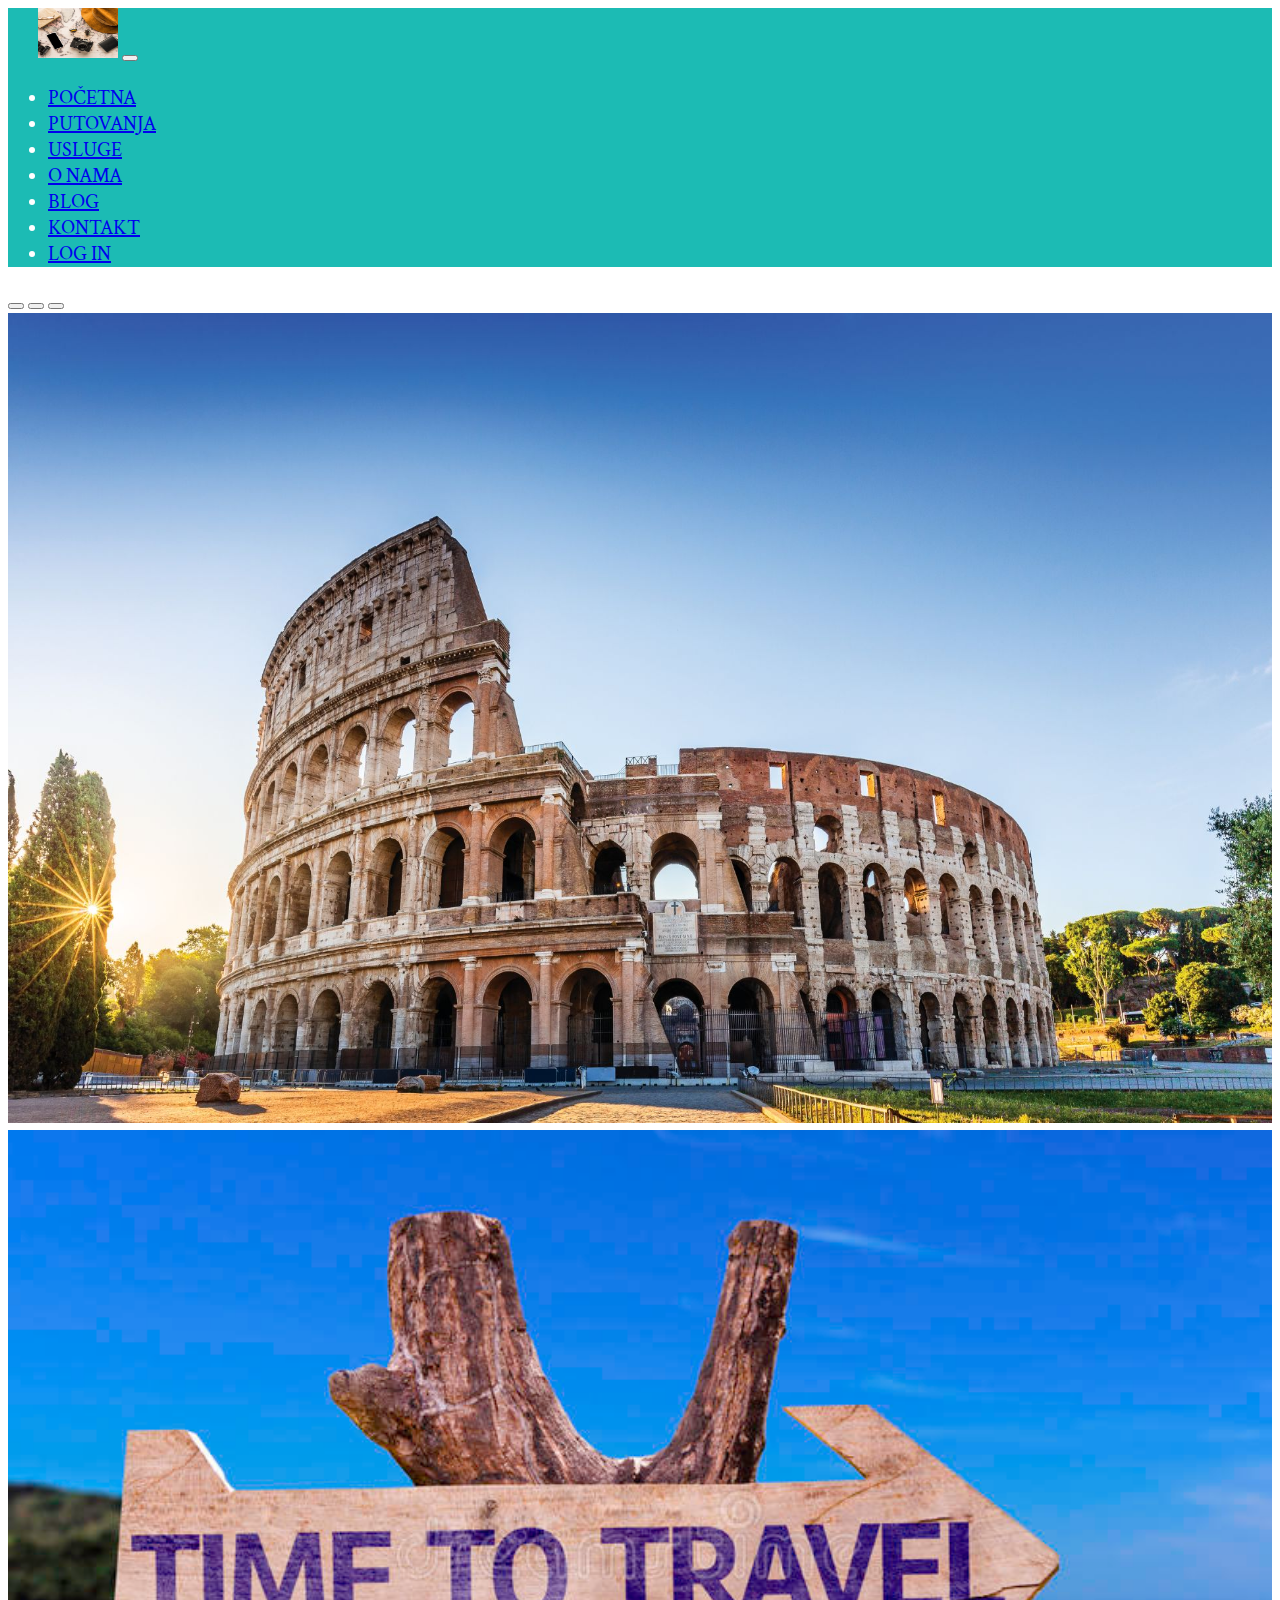
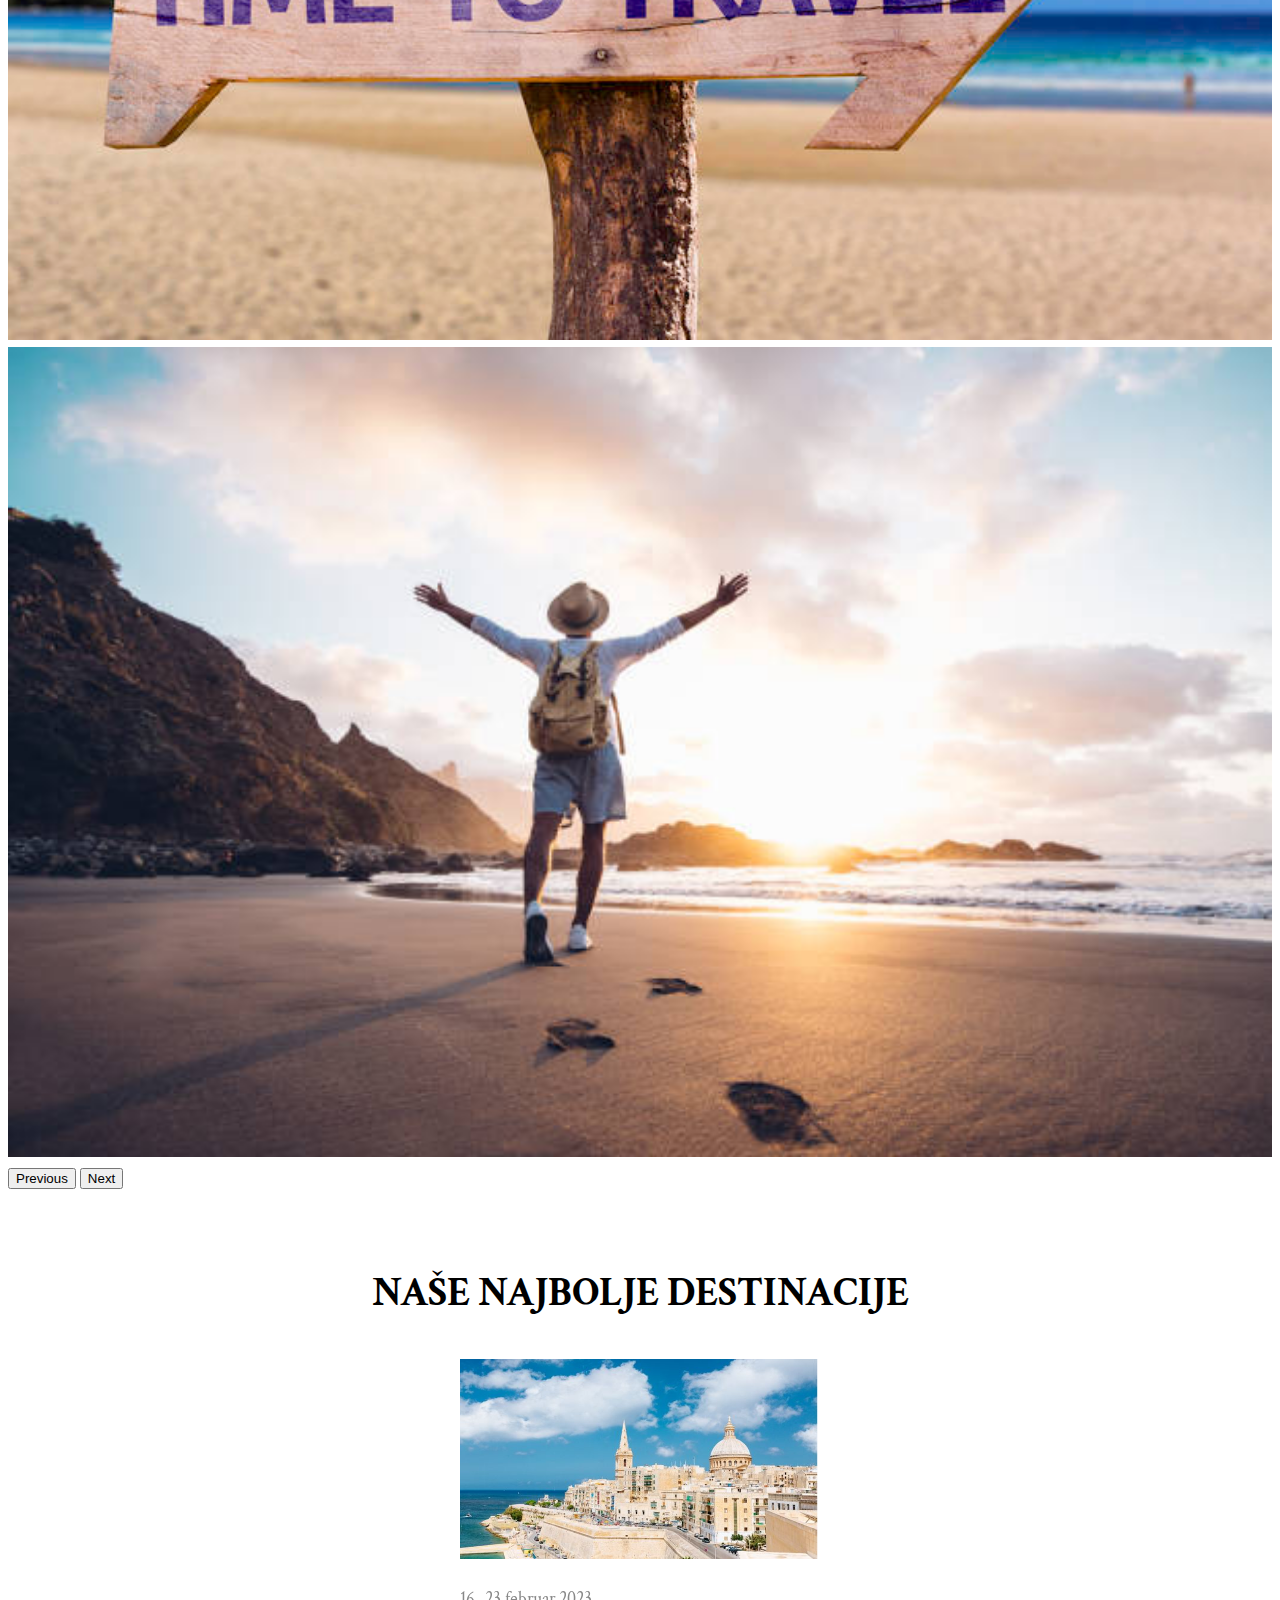
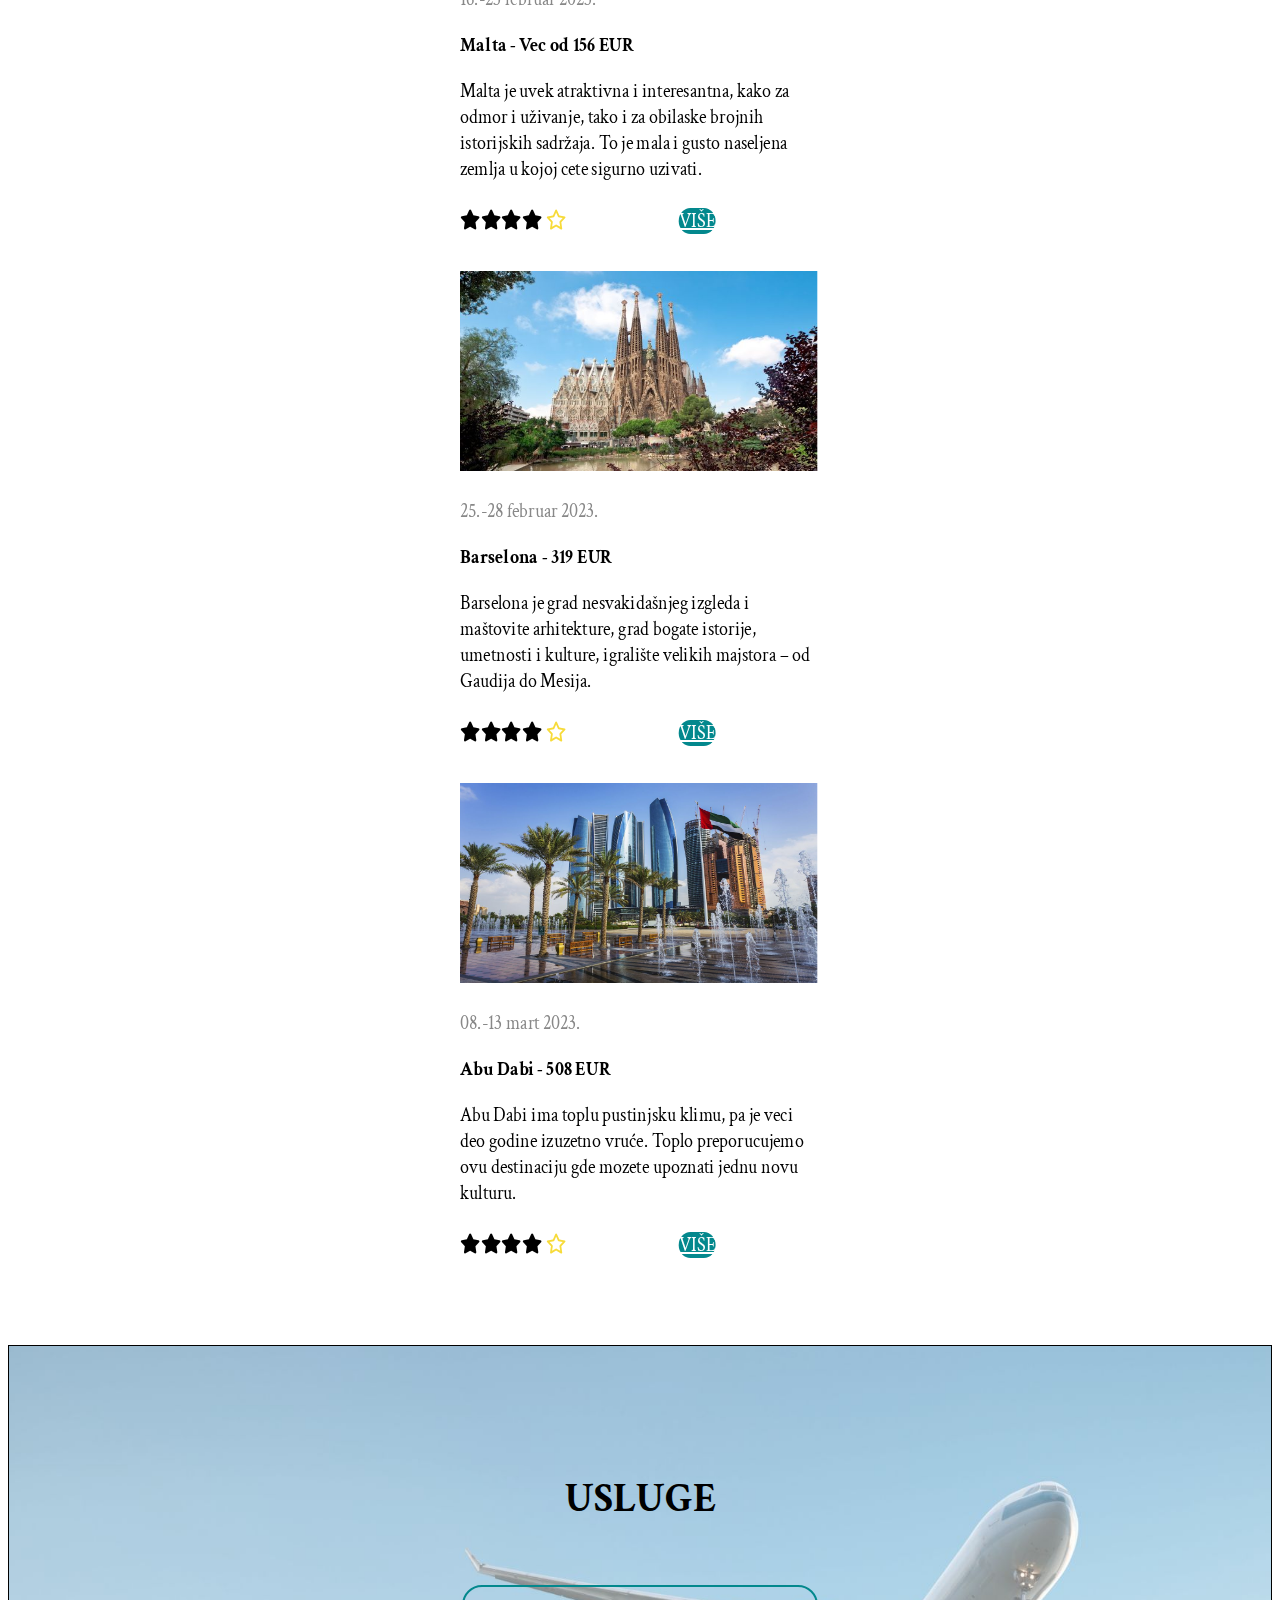
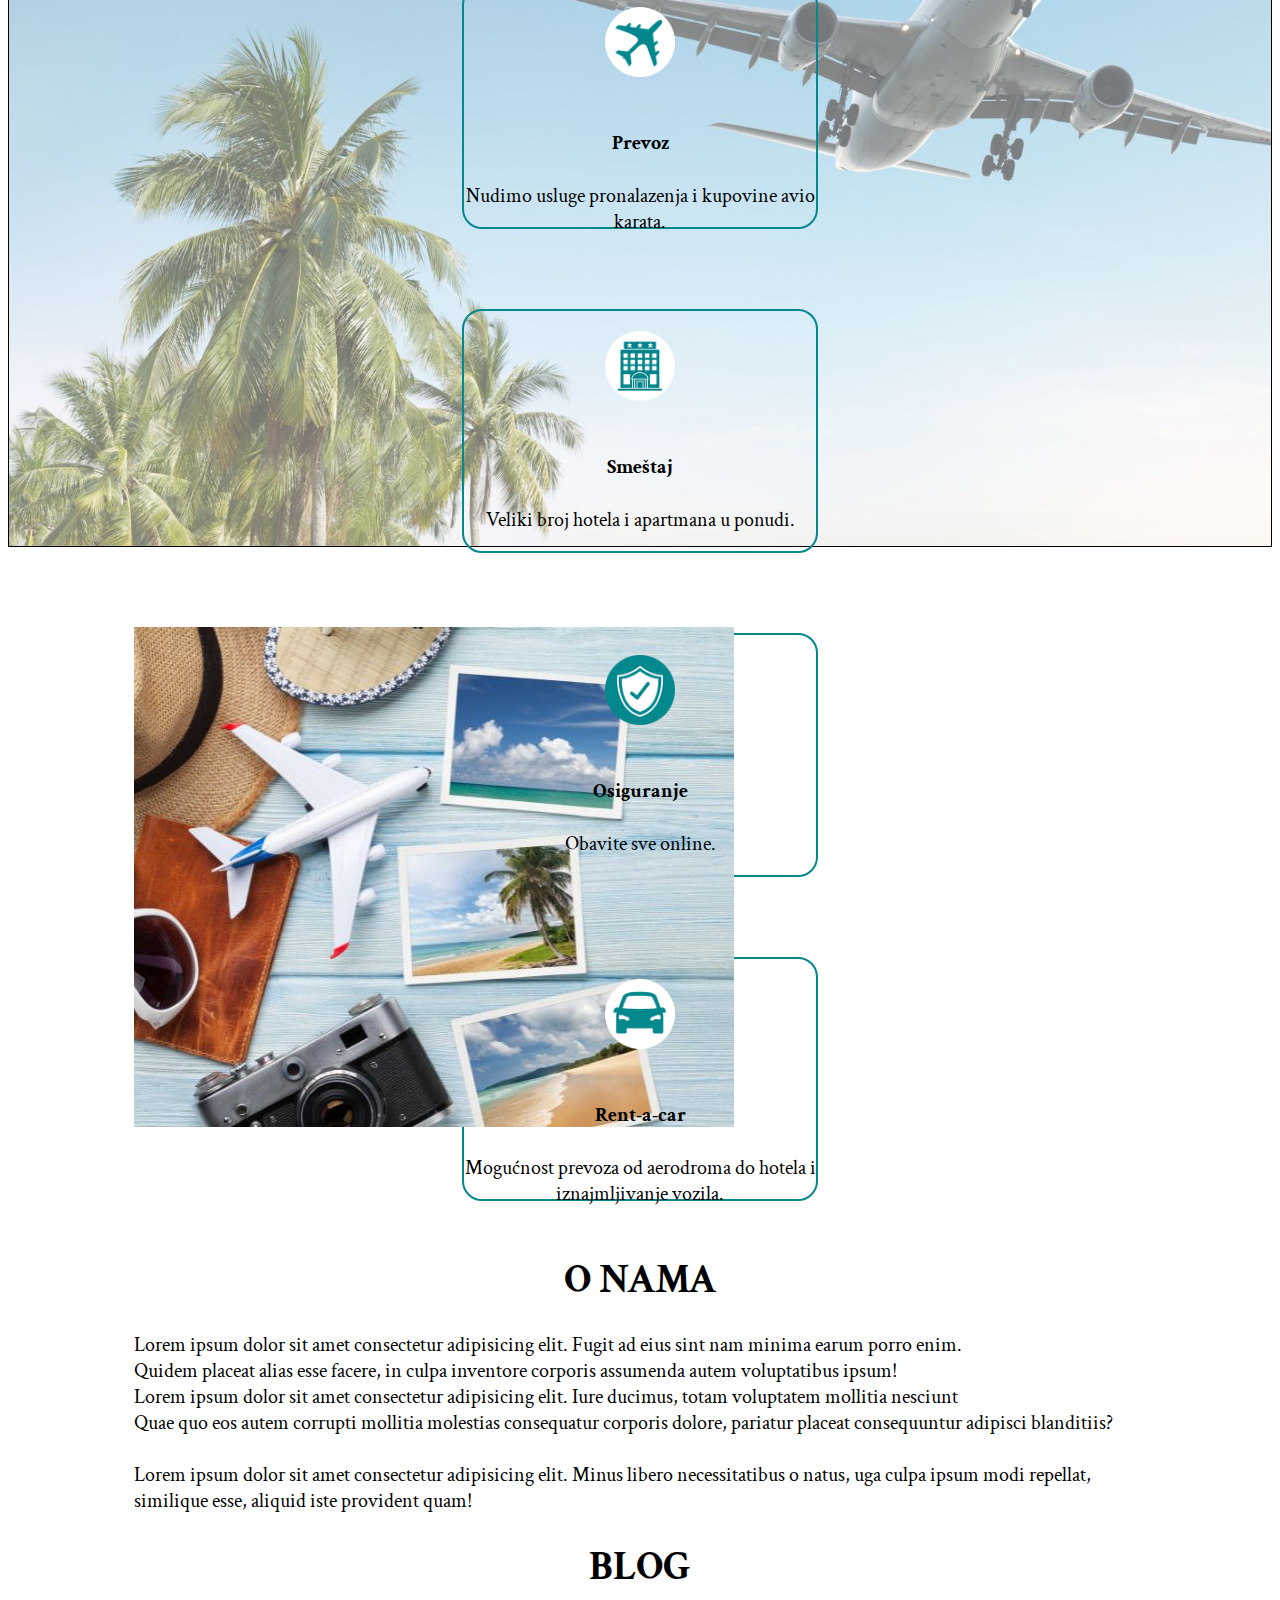
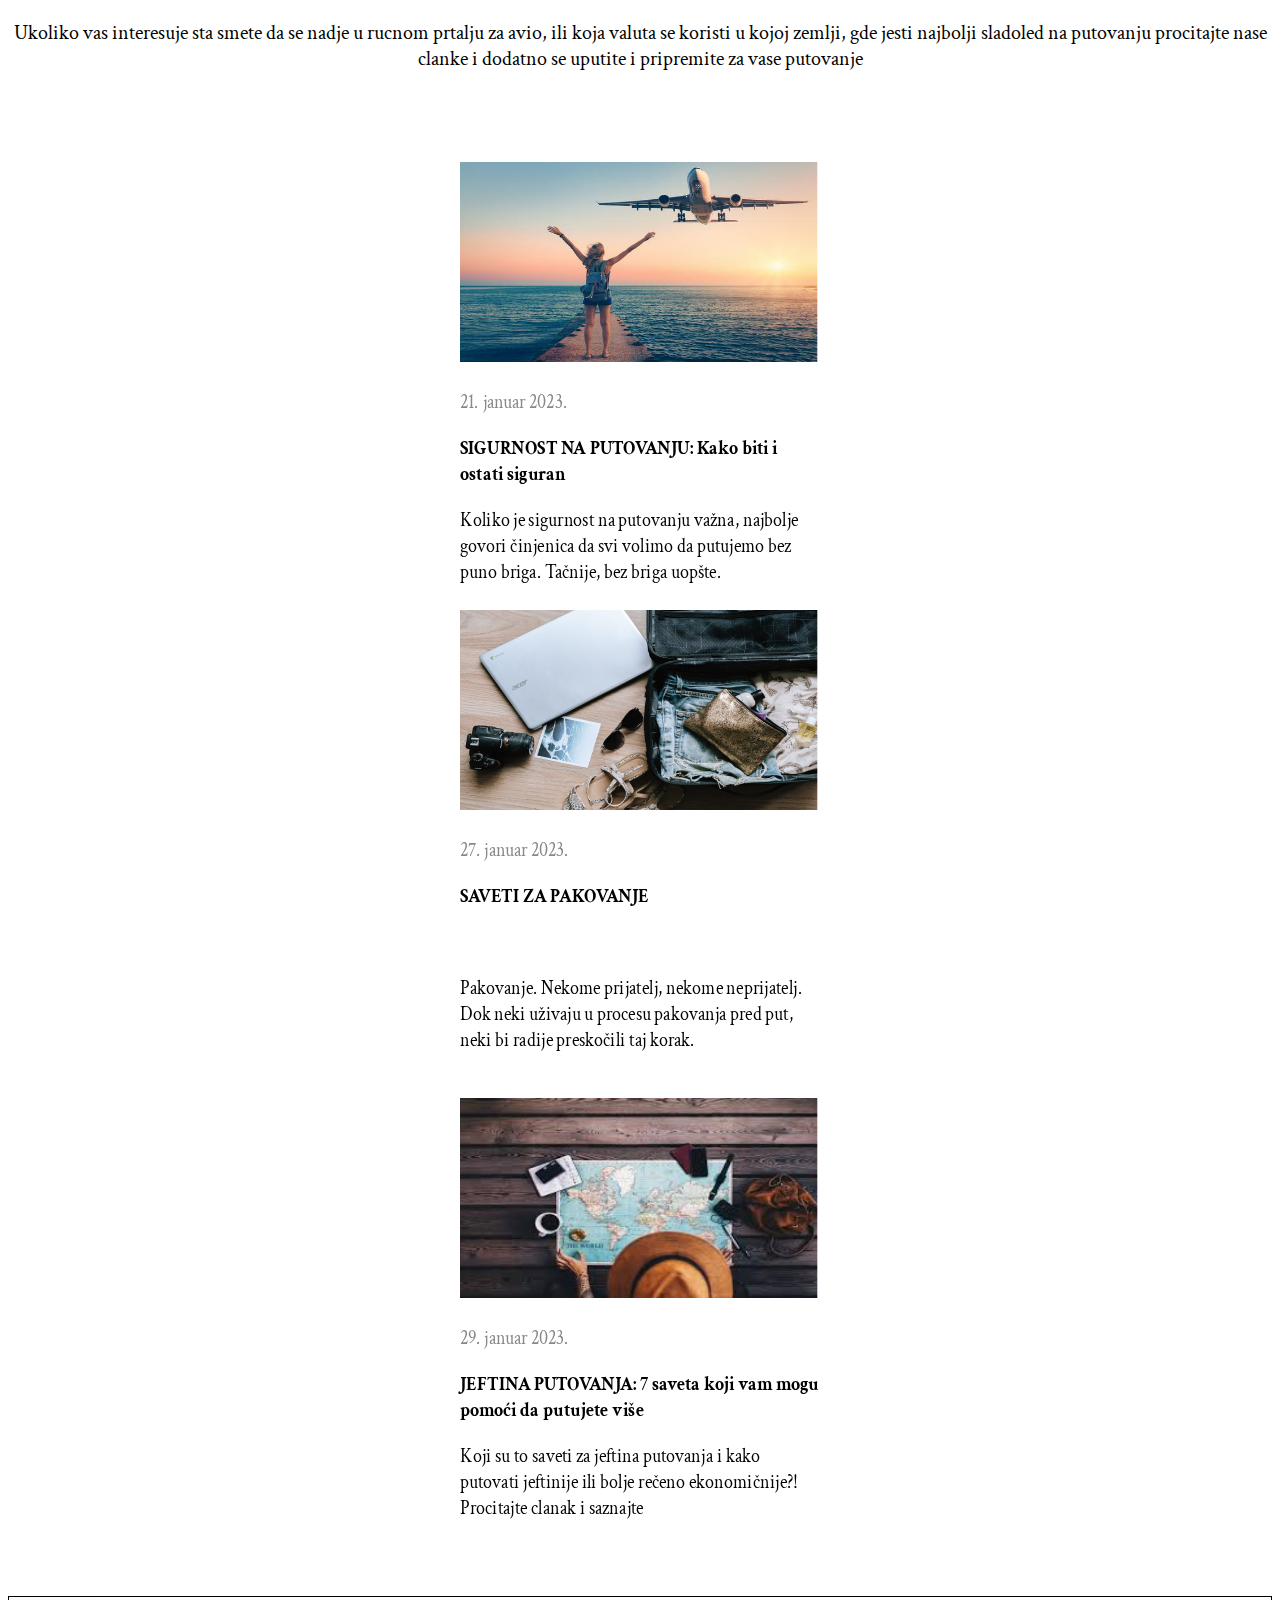
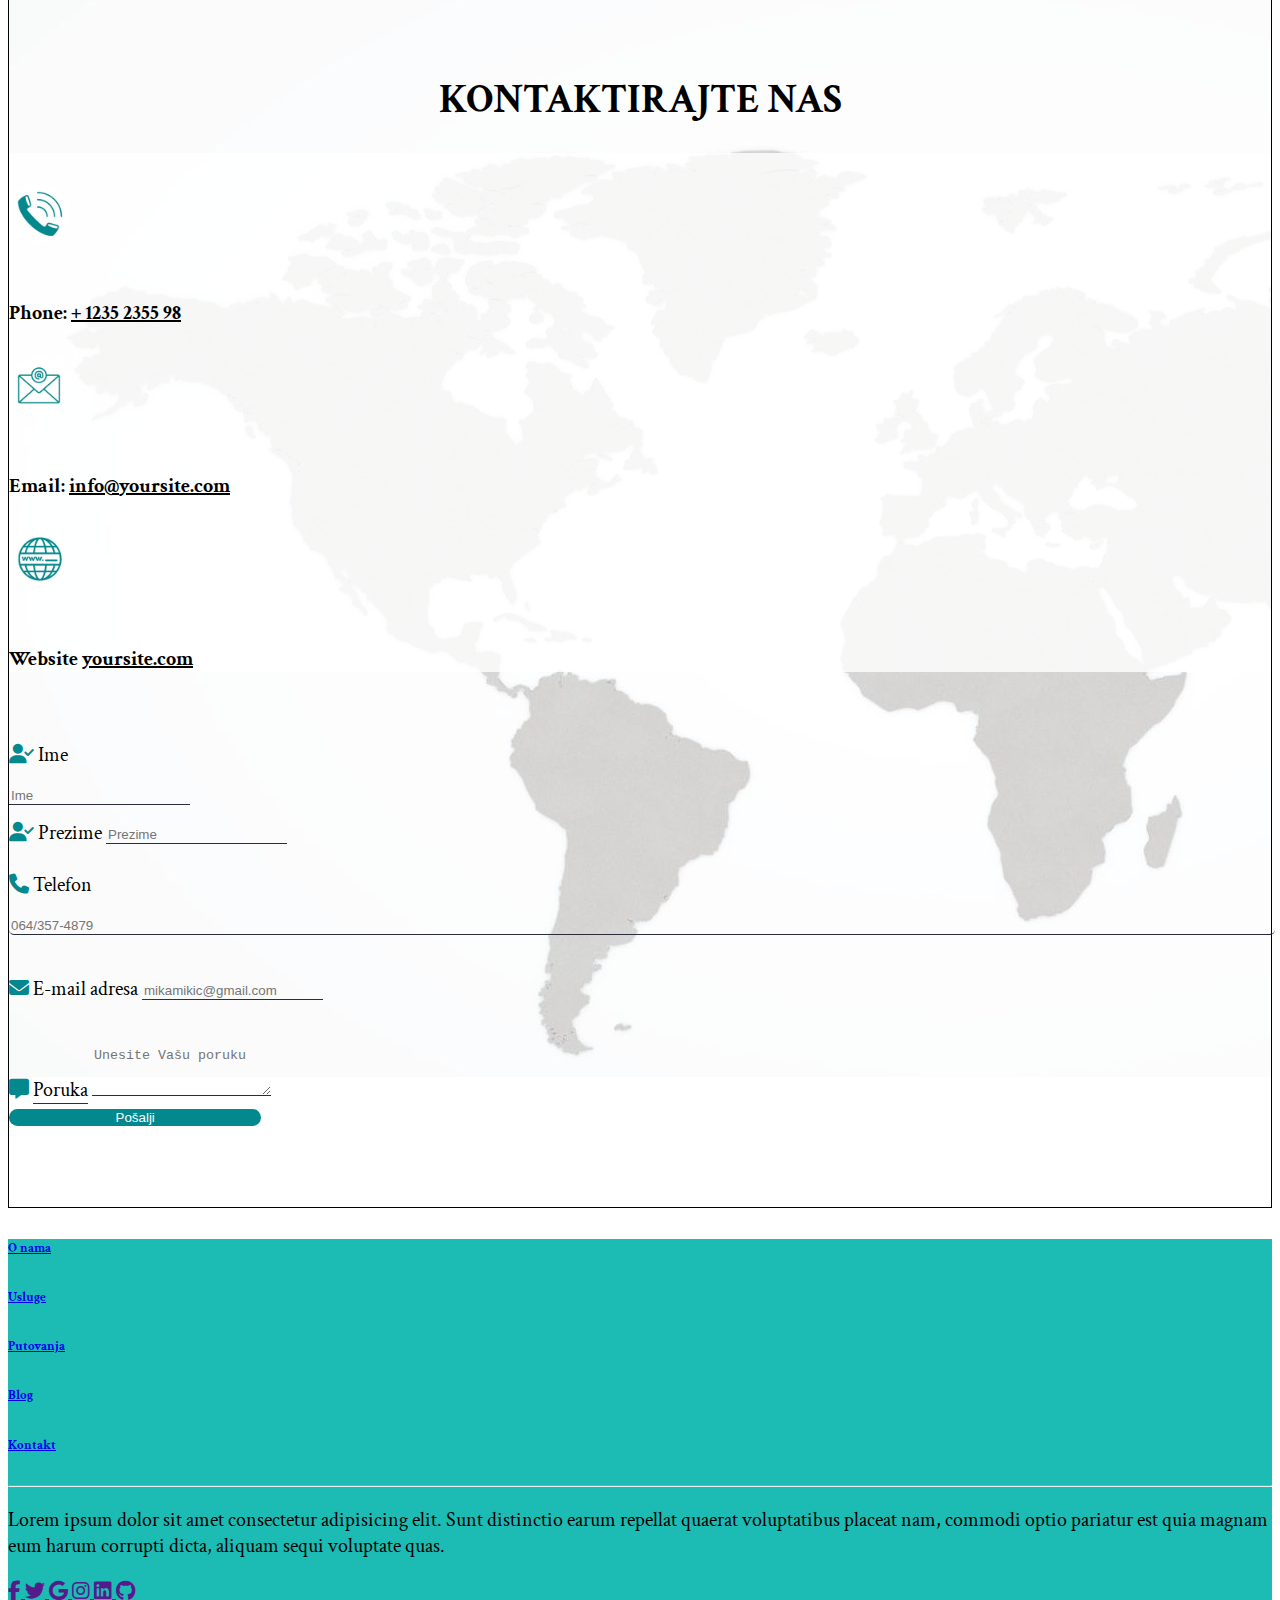
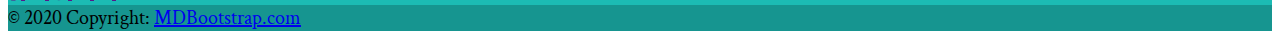
==== commit 5d9cdc07: "Add files via upload" ====
--- a/index.html
+++ b/index.html
@@ -44,6 +44,9 @@
               <li class="nav-item">
               <a class="nav-link" href="#kontakt">Kontakt</a>
             </li>
+            <li class="nav-item">
+              <a class="nav-link" href="AW/login.php">Log in</a>
+            </li>
           </ul>
         </div>
       </nav>
@@ -81,36 +84,48 @@
         <h1 style="text-align: center;">Naše najbolje destinacije</h1>
         <div class="row putovanja">
           <div class="col-md-4  karticaBlog">
-            <div class="card item__content" style="width: 25rem; height: 28rem; margin-right: auto; margin-left: auto;">
+            <div class="card item__content" style="width: 25rem; height: 32rem; margin-right: auto; margin-left: auto;">
                 <img class="card-img-top" src="img/malta (1).jpg" style="width: 397px; height: 200px;" alt="Card image cap">
                 <div class="card-body">
                   <p class="card-text datum" >16.-23 februar 2023.</p>
                   <p class="nasloviBlog">Malta - Vec od 156 EUR</p>
                   <p>Malta je uvek atraktivna i interesantna, kako za odmor i uživanje, tako i za obilaske brojnih istorijskih sadržaja. To je mala i gusto naseljena zemlja u kojoj cete sigurno uzivati.
-                  <button type="submit" class="btn   dugmePutovanja"  >Pročitajte više!</button>
-                
+                    <br><br>
+                    <i class="fa-solid fa-star zvezda"></i><i class="fa-solid fa-star zvezda"></i><i class="fa-solid fa-star zvezda"></i><i class="fa-solid fa-star zvezda"></i>
+                    <i class="fa-regular fa-star" style="color: #f7db39;"></i> 
+                    <a href="putovanja.html" class="btn  dugmePutovanja" role="button" aria-pressed="true">VIŠE</a>
+                </p>
                 </div>
           </div>
         </div>
         <div class="col-md-4  karticaBlog">
-          <div class="card item__content" style="width: 25rem; height: 28rem; margin-right: auto; margin-left: auto;">
+          <div class="card item__content" style="width: 25rem; height: 32rem; margin-right: auto; margin-left: auto;">
               <img class="card-img-top" src="img/barsa1.jpg" style="width: 397px; height: 200px;" alt="Card image cap">
               <div class="card-body">
                 <p class="card-text datum" >25.-28 februar 2023.</p>
                 <p class="nasloviBlog">Barselona - 319 EUR</p>
-                <p>Barselona je grad nesvakidašnjeg izgleda i maštovite arhitekture, grad bogate istorije, umetnosti i kulture, igralište velikih majstora – od Gaudija do Mesija.</p>
-                <button type="submit" class="btn   dugmePutovanja"  >Pročitajte više!</button>
+                <p>Barselona je grad nesvakidašnjeg izgleda i maštovite arhitekture, grad bogate istorije, umetnosti i kulture, igralište velikih majstora – od Gaudija do Mesija.
+                  <br><br>
+                  <i class="fa-solid fa-star zvezda"></i><i class="fa-solid fa-star zvezda"></i><i class="fa-solid fa-star zvezda"></i><i class="fa-solid fa-star zvezda"></i>
+                  <i class="fa-regular fa-star" style="color: #f7db39;"></i> 
+                  <a href="putovanja.html" class="btn  dugmePutovanja" role="button" aria-pressed="true">VIŠE</a>
+                  
+              </p>
               </div>
         </div>
       </div>
       <div class="col-md-4  karticaBlog">
-        <div class="card item__content" style="width: 25rem; height: 28rem; margin-right: auto; margin-left: auto;">
+        <div class="card item__content" style="width: 25rem; height: 32rem; margin-right: auto; margin-left: auto;">
             <img class="card-img-top" src="img/ad.jpg" style="width: 397px; height: 200px;" alt="Card image cap">
             <div class="card-body">
               <p class="card-text datum" >08.-13 mart 2023.</p>
               <p class="nasloviBlog">Abu Dabi - 508 EUR</p>
-              <p>Abu Dabi ima toplu pustinjsku klimu, pa je veci deo godine izuzetno vruće. Toplo preporucujemo ovu destinaciju gde mozete upoznati jednu novu kulturu.</p>
-              <button type="submit" class="btn   dugmePutovanja" >Pročitajte više!</button>
+              <p>Abu Dabi ima toplu pustinjsku klimu, pa je veci deo godine izuzetno vruće. Toplo preporucujemo ovu destinaciju gde mozete upoznati jednu novu kulturu.
+                <br><br>
+                <i class="fa-solid fa-star zvezda"></i><i class="fa-solid fa-star zvezda"></i><i class="fa-solid fa-star zvezda"></i><i class="fa-solid fa-star zvezda"></i>
+                <i class="fa-regular fa-star" style="color: #f7db39;"></i> 
+                <a href="putovanja.html" class="btn  dugmePutovanja" role="button" aria-pressed="true">VIŠE</a>
+              </p>
             </div>
       </div>
     </div>
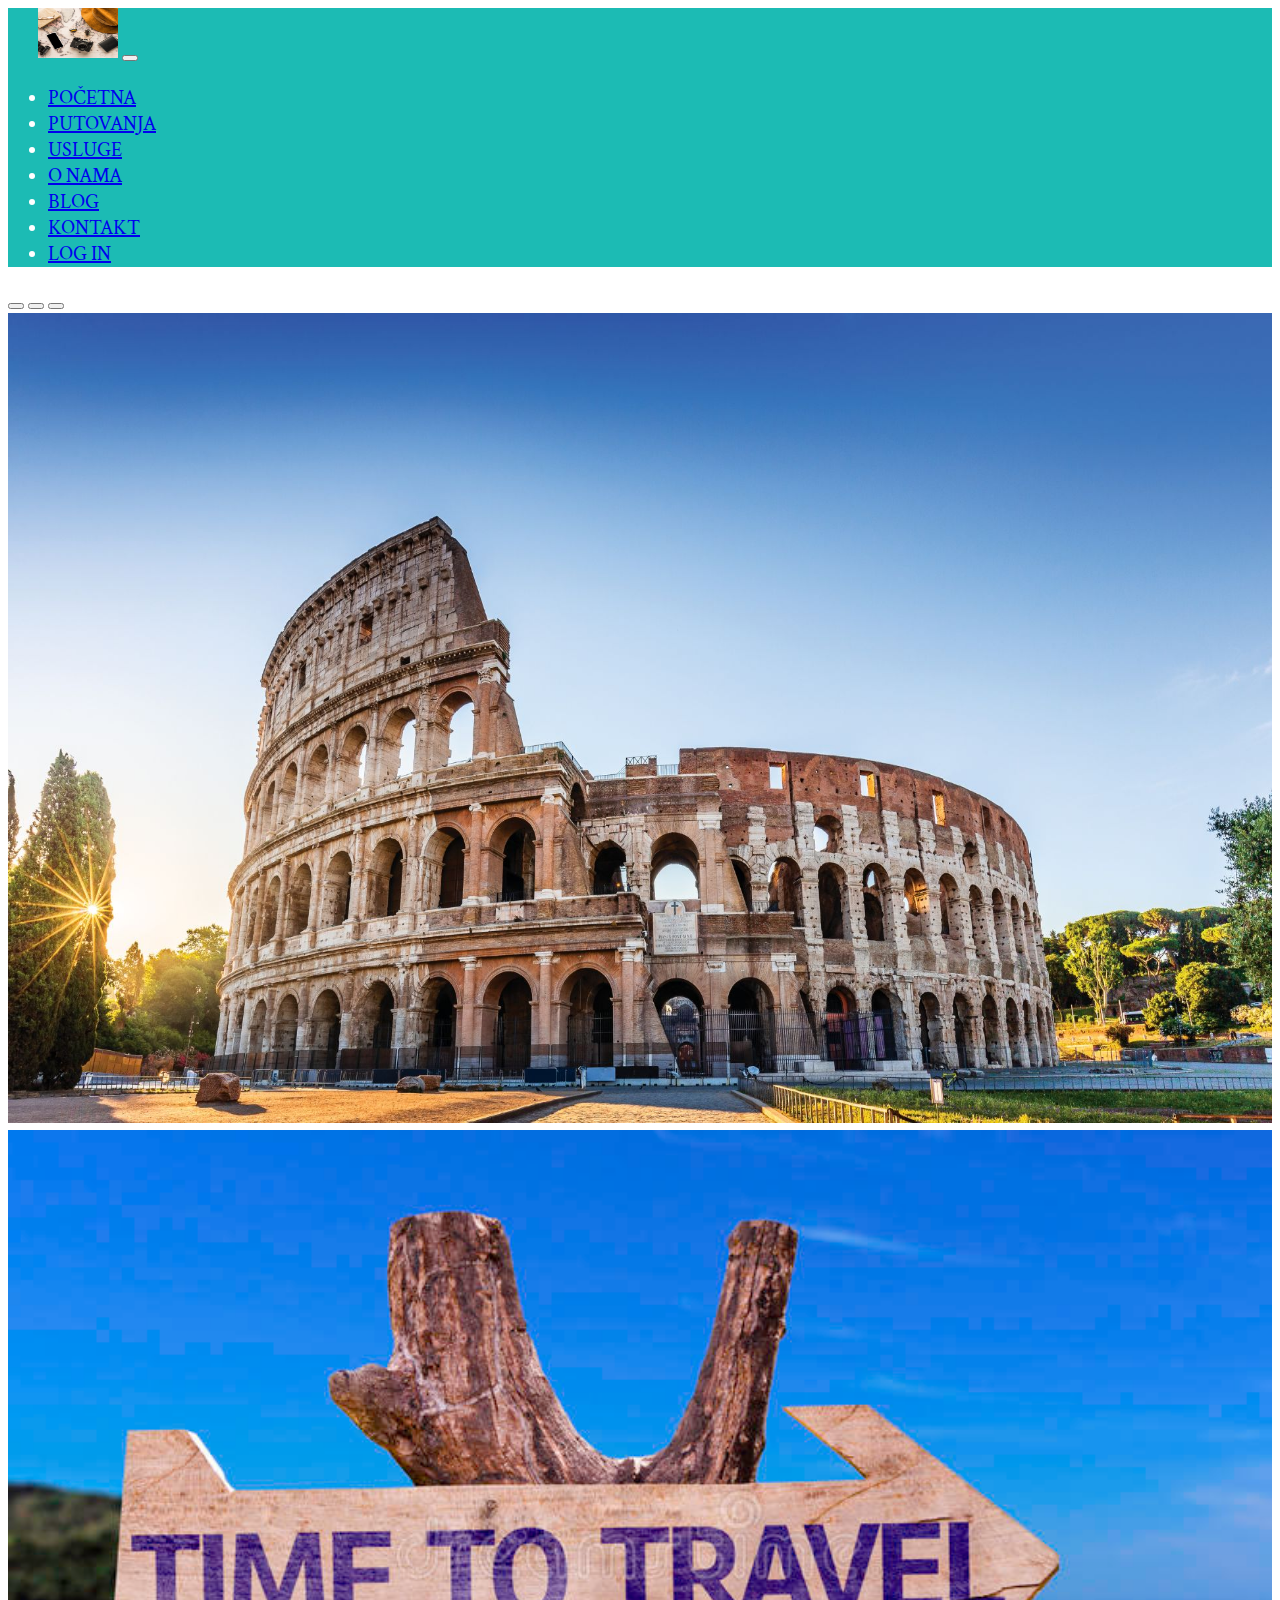
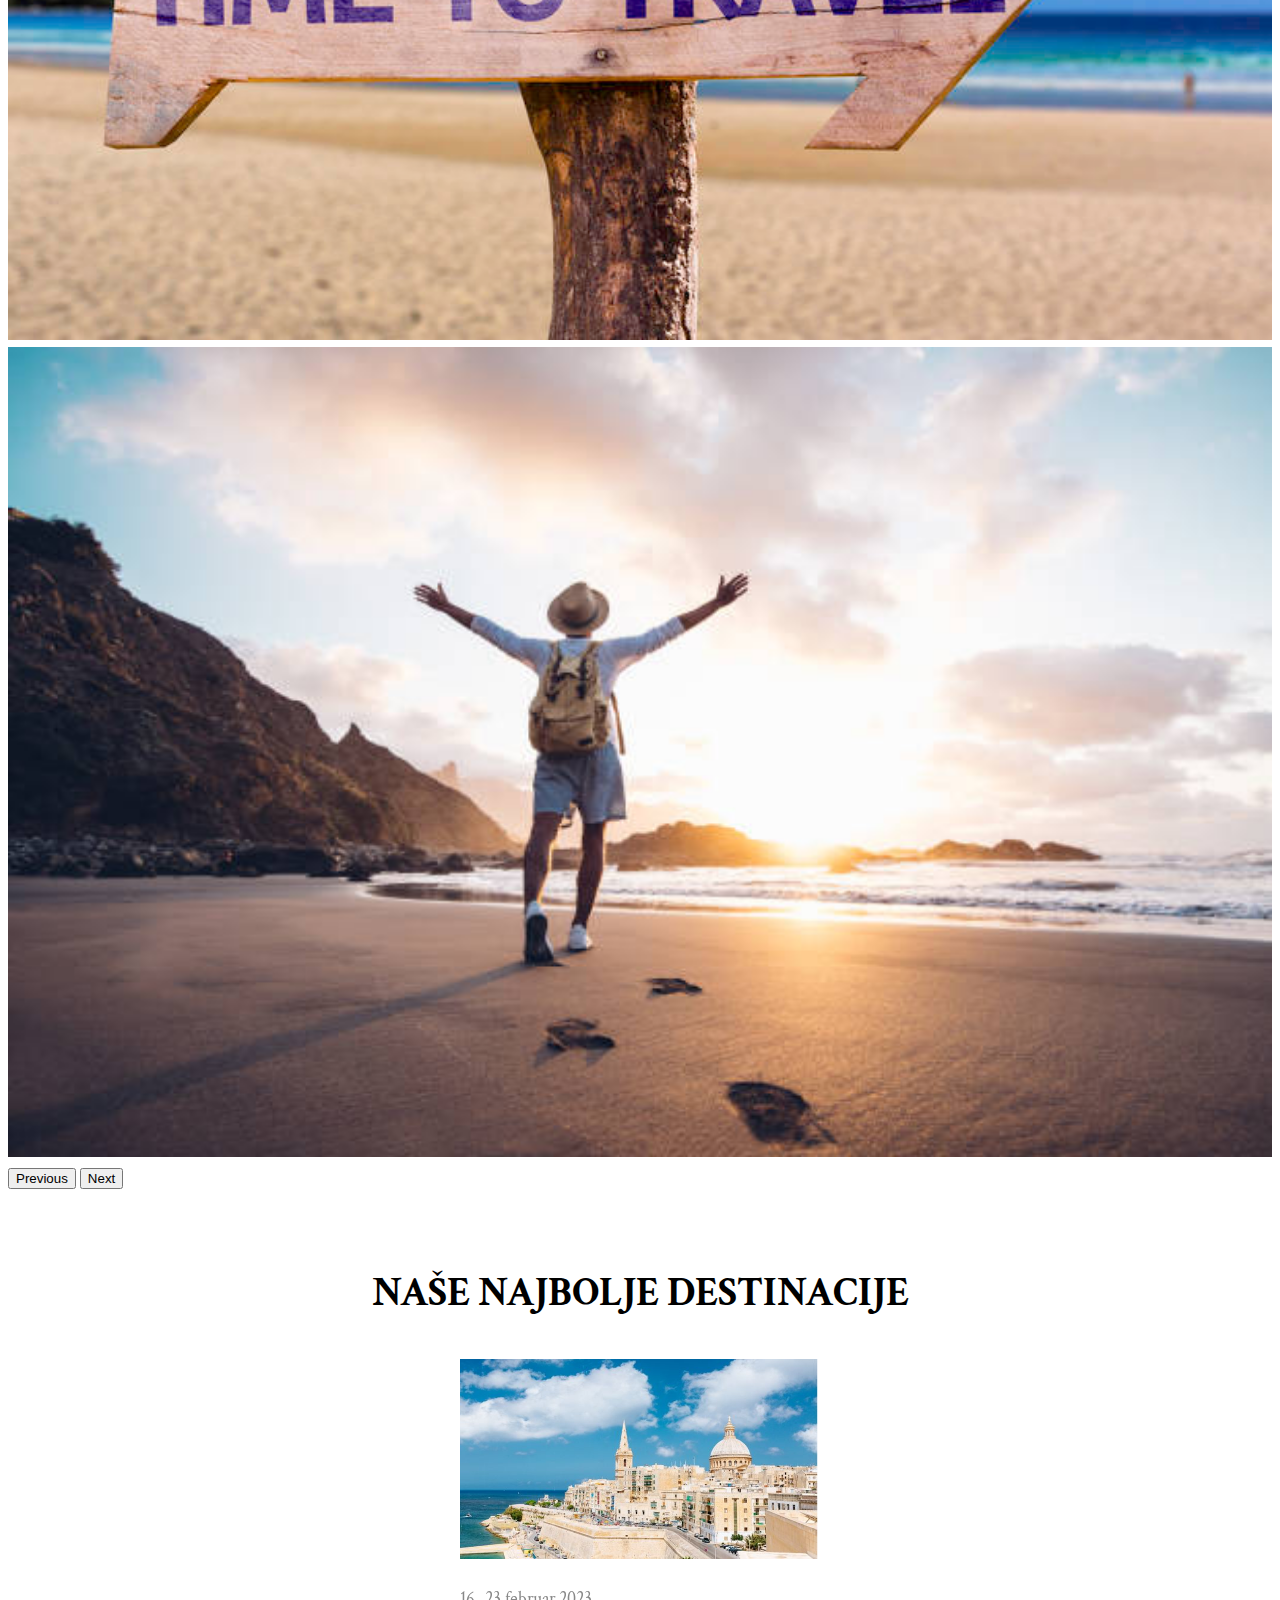
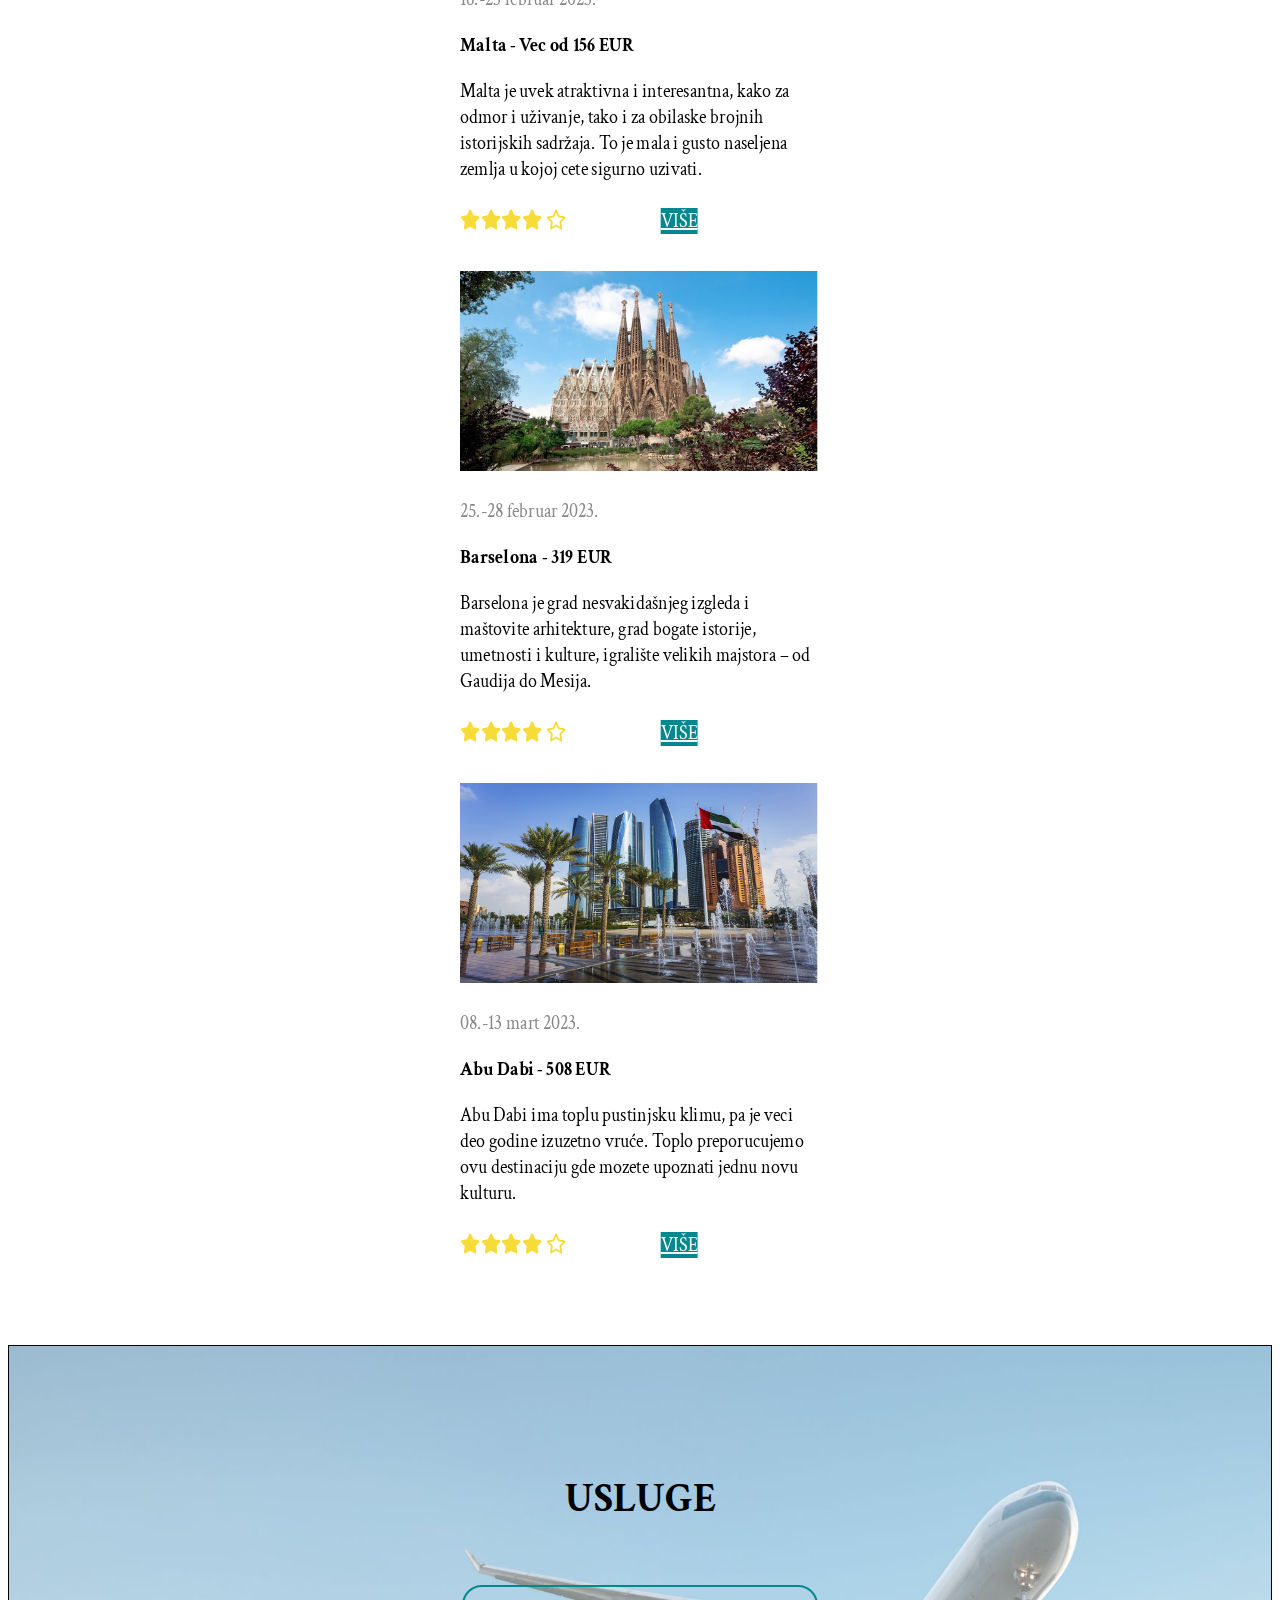
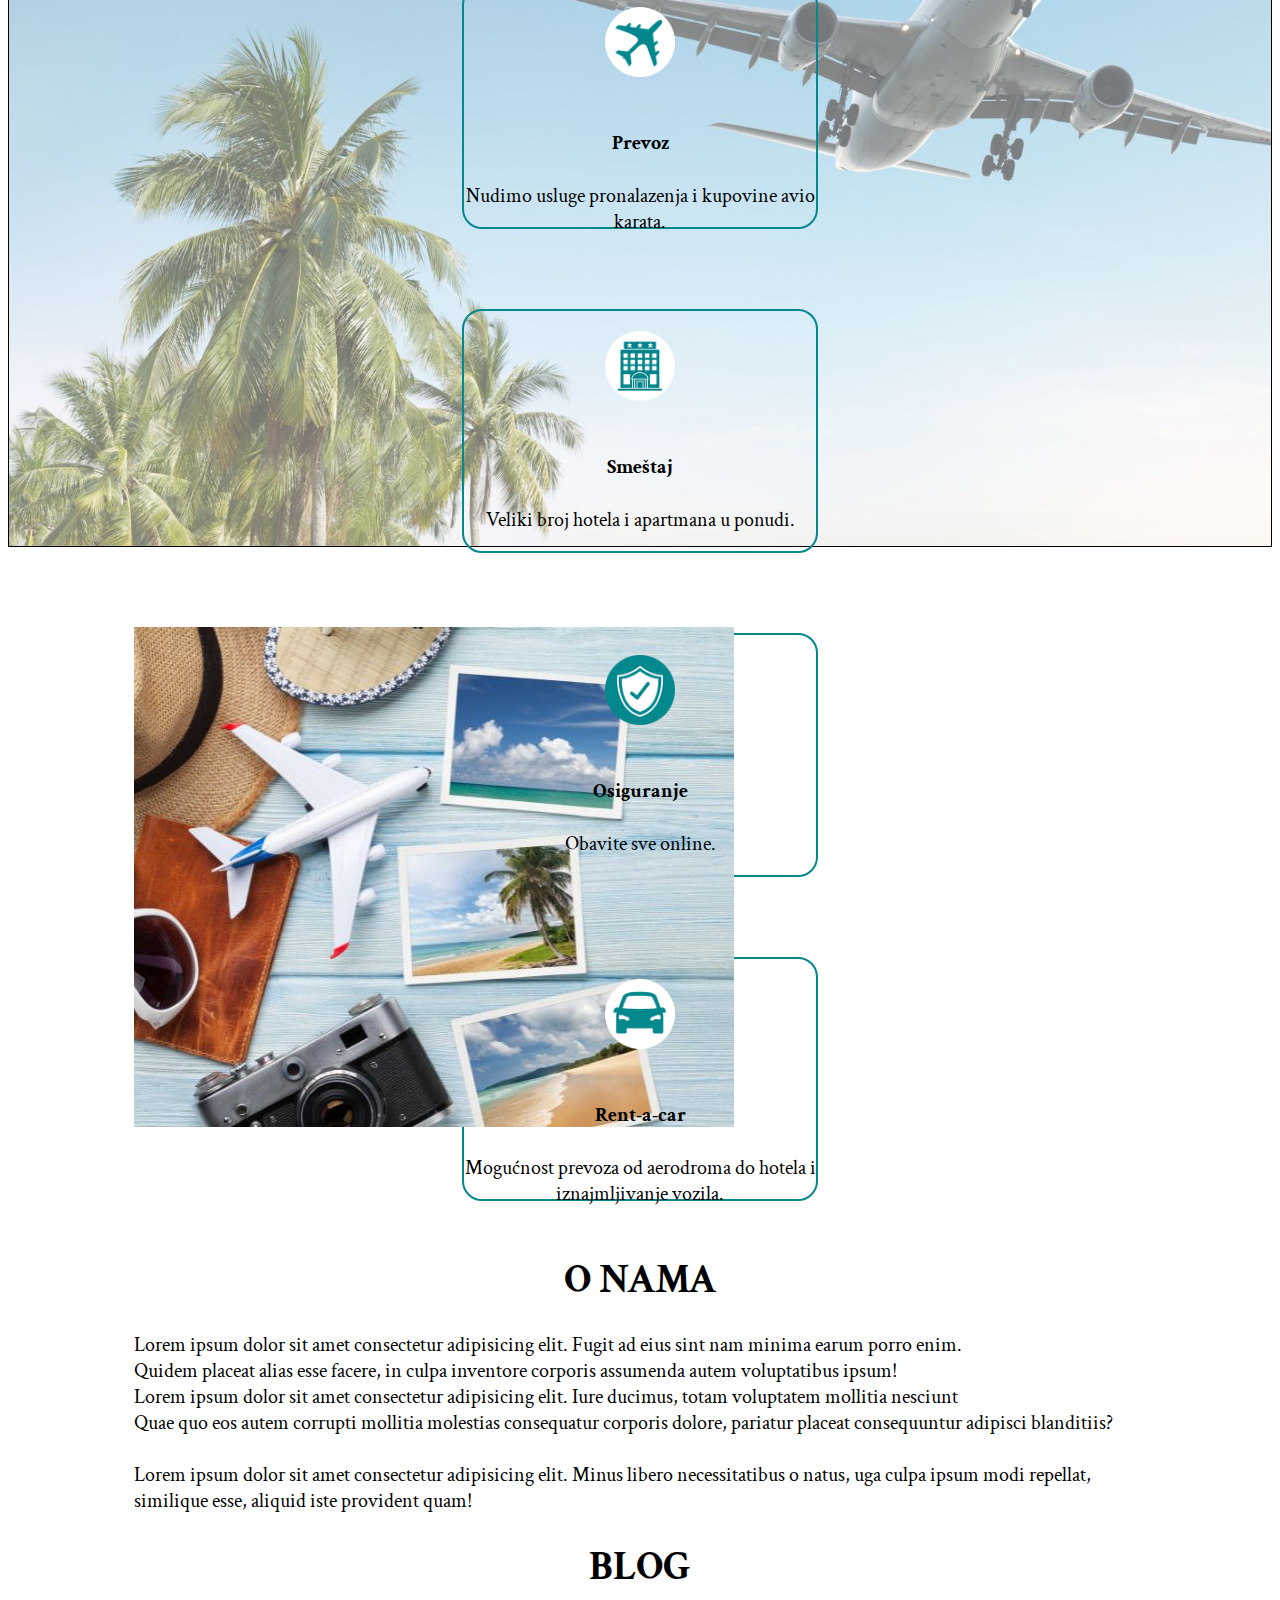
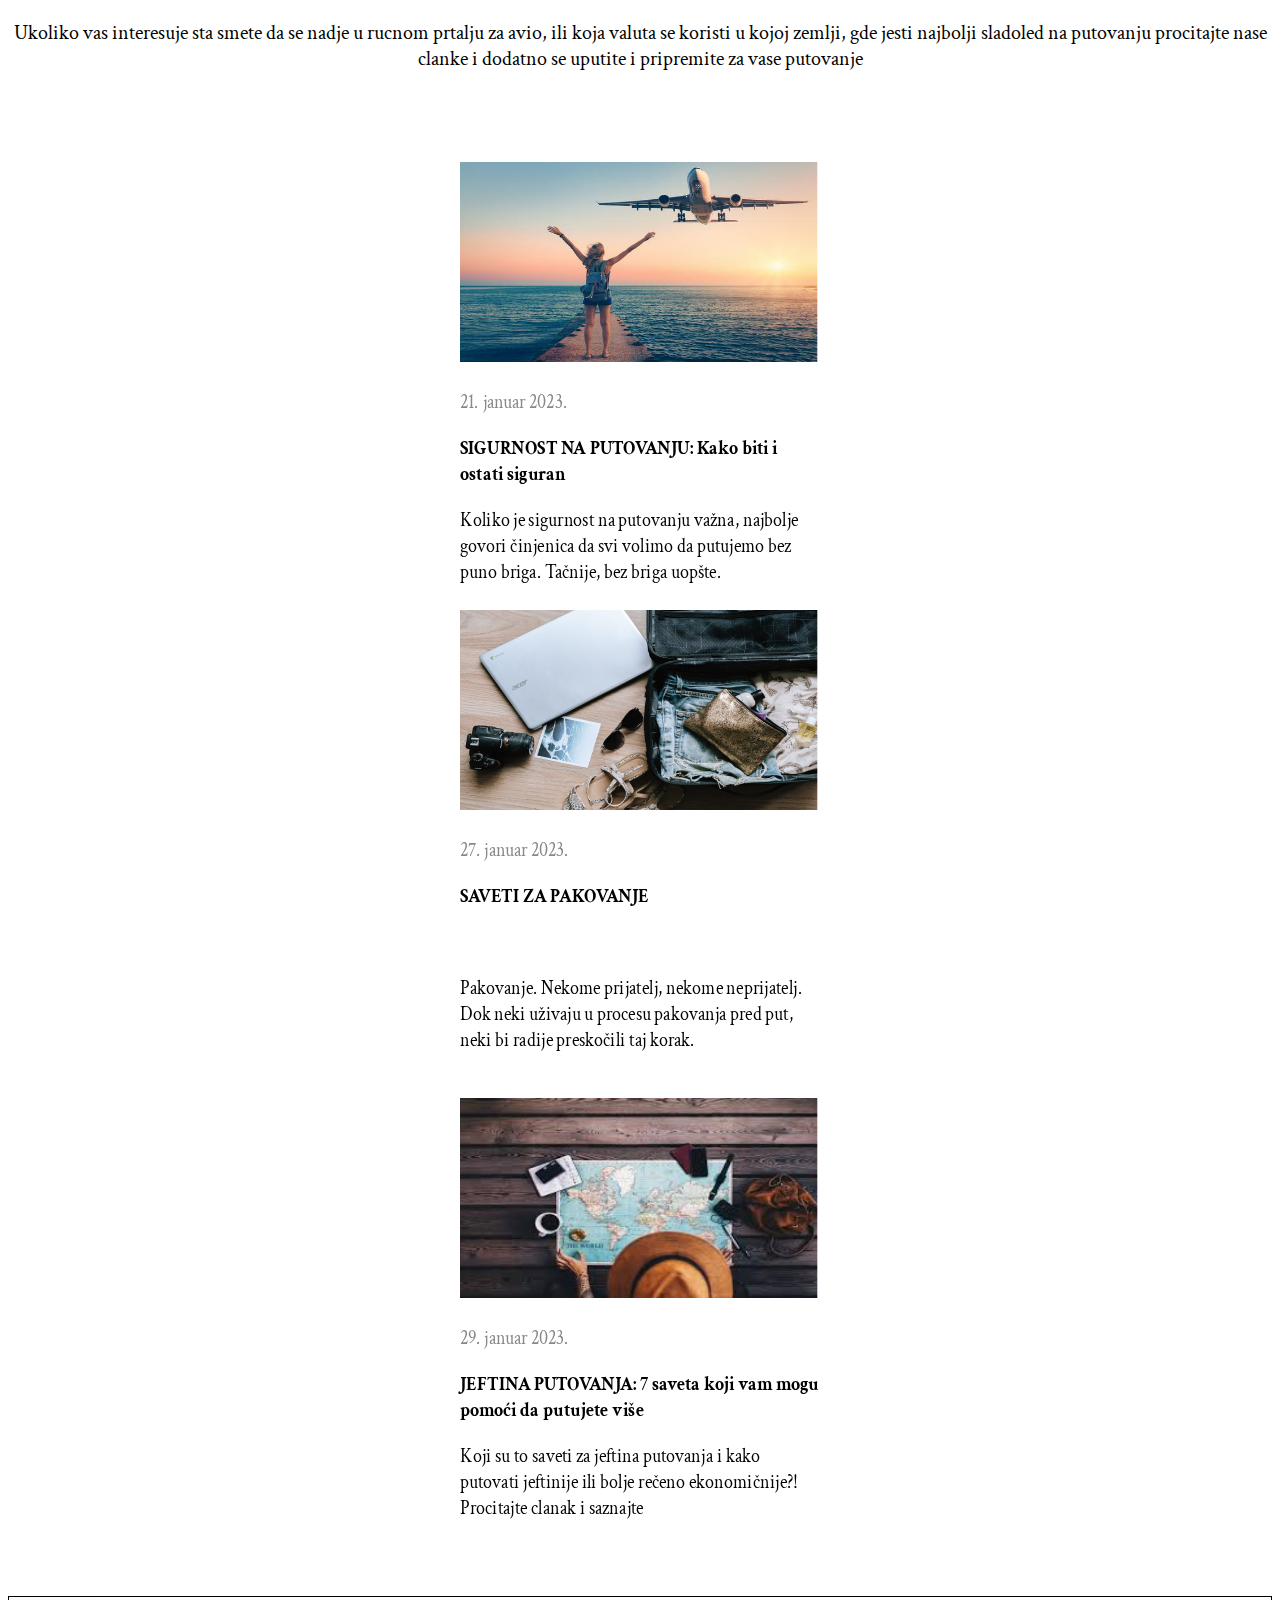
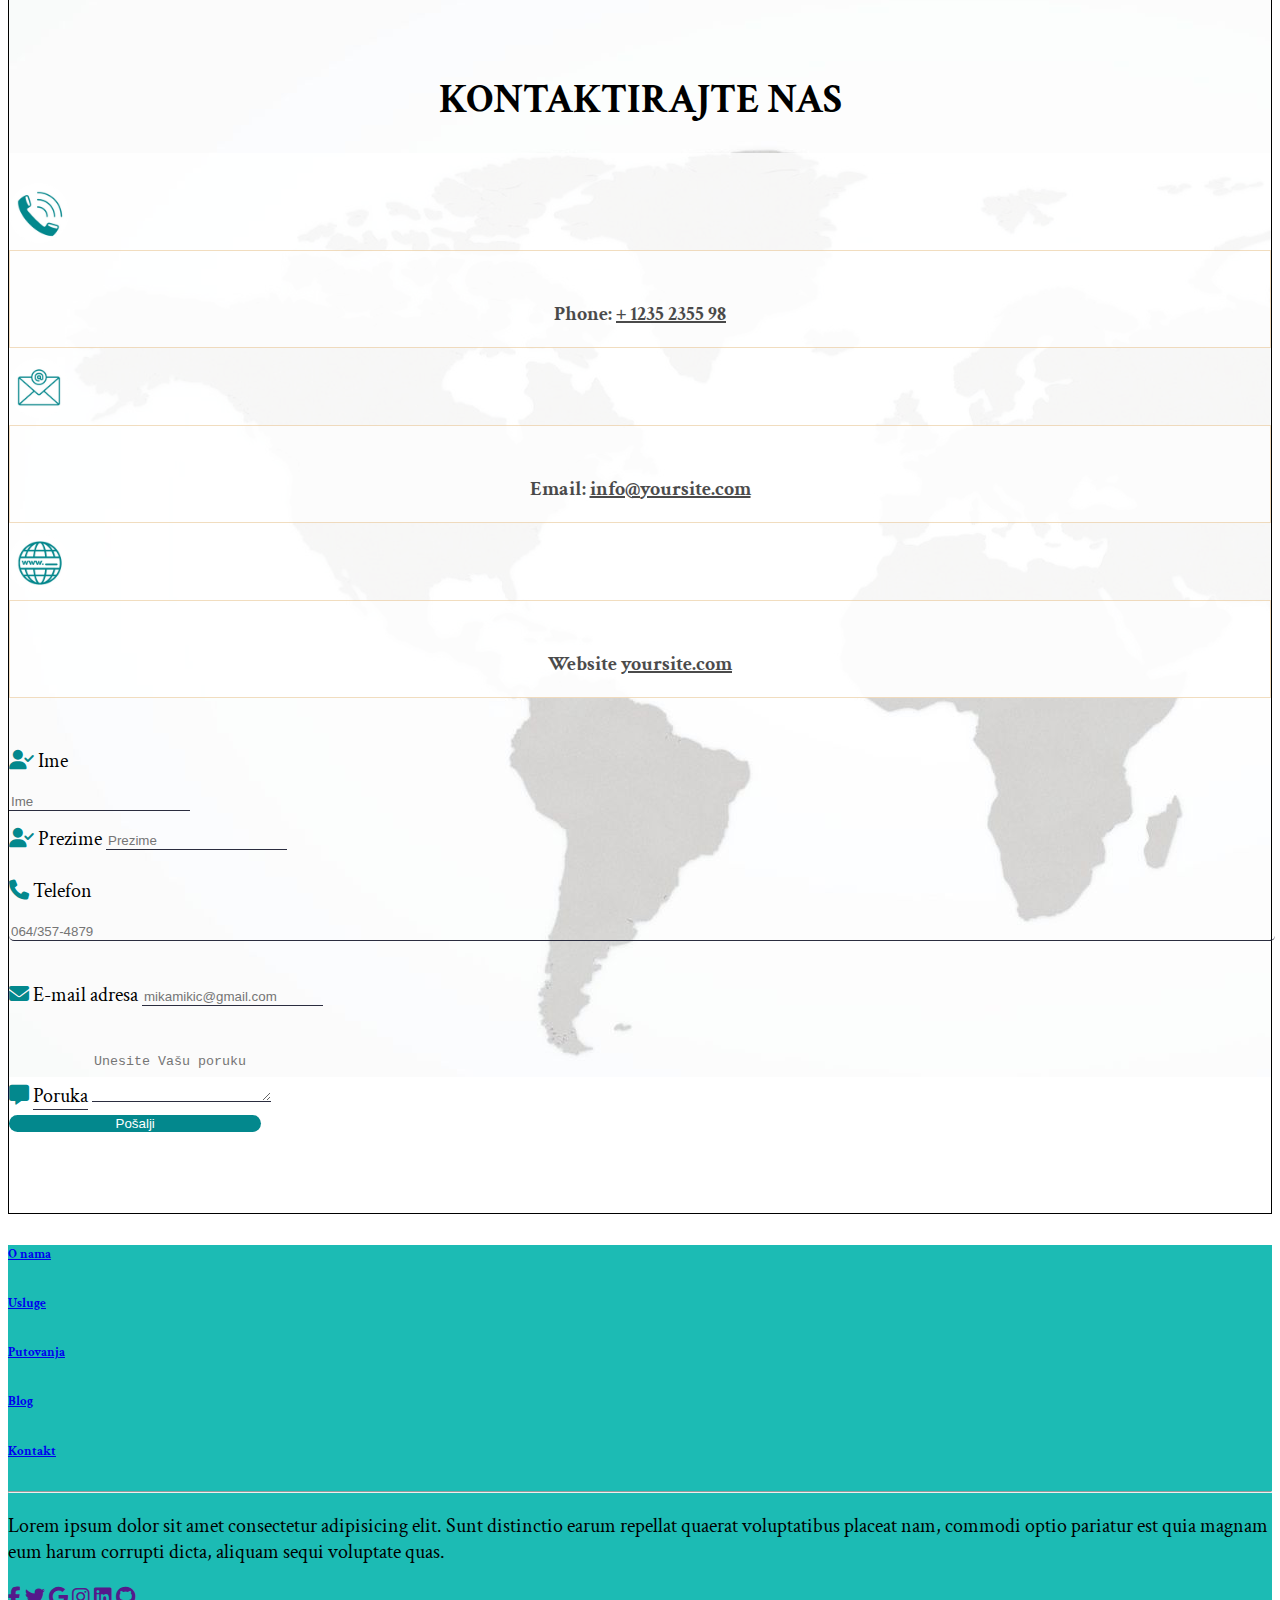
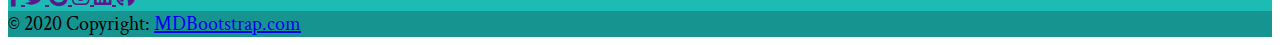
==== commit 2c37940f: "Add files via upload" ====
--- a/index.html
+++ b/index.html
@@ -304,7 +304,7 @@
                 <br>
                 <i class="fas fa-phone" style="color: #03888d;"></i>
                 <label for="email" class="form-label" id="email" > Telefon</label><br>
-                <input type="tel" id="phone" name="phone" pattern="[0-9]{3}/[0-9]{3}-[0-9]{4}" placeholder="064/357-4879" style="width: 100%; height: 43%; border-radius: 0.4em; padding-top: 20px;"> 
+                <input type="tel" id="phone" class="form-control" name="phone" pattern="[0-9]{3}/[0-9]{3}-[0-9]{4}" placeholder="064/357-4879" style="width: 100%; height: 43%; border-radius: 0.4em; padding-top: 20px;"> 
               </div>
               <div class="col-md-6">
                 <br>
--- a/style.css
+++ b/style.css
@@ -81,6 +81,46 @@
   text-transform: uppercase;
   text-align: center;
   
+  
+}
+
+.text{
+  text-align: center;
+  border: 1px solid #eccfa5;
+  background-color: white;
+  opacity: 0.7;
+  
+  
+}
+
+.red{
+  align-items: center;
+  text-align: center;
+  align-content: center;
+}
+
+
+
+.cena{
+  font-weight: bold;
+  font-style: inherit;
+}
+
+.frame{
+  padding: var(--s);
+  border: calc(2*var(--s)) solid #0000;
+  outline: 1px solid #000;
+  outline-offset: calc(-1*var(--s));
+  background: conic-gradient(from 90deg at 1px 1px,#0000 25%,#000 0);
+  --s: 10px;
+}
+
+
+.destinacije{
+  background-image: url('img/putovanja.jpg');
+  padding-top: 50px;
+  background-repeat: no-repeat;
+
 }
 
 .putovanja{
@@ -101,13 +141,17 @@
 }
 
 .dugmePutovanja{
-  height: 20%;
+  height: 30%;
   width: 30%;
   color: white;
   border:none;
-  border-radius:20px;
   background-color: #03888d;
-  margin-left: 120px;
+  margin-left: 100px;
+
+}
+
+.zvezda{
+  color: #f7db39;
 
 }
 
@@ -240,6 +284,16 @@
   box-shadow: none;
 }
 
+input[type="checkbox"]{
+  font: inherit;
+  color: currentColor;
+  width: 1.15em;
+  height: 1.15em;
+  border: 0.15em solid currentColor;
+  border-radius: 0.15em;
+ 
+}
+
 @media only screen and (max-width: 768px) {
 	.carousel-inner img{
 		height: 70vh;
